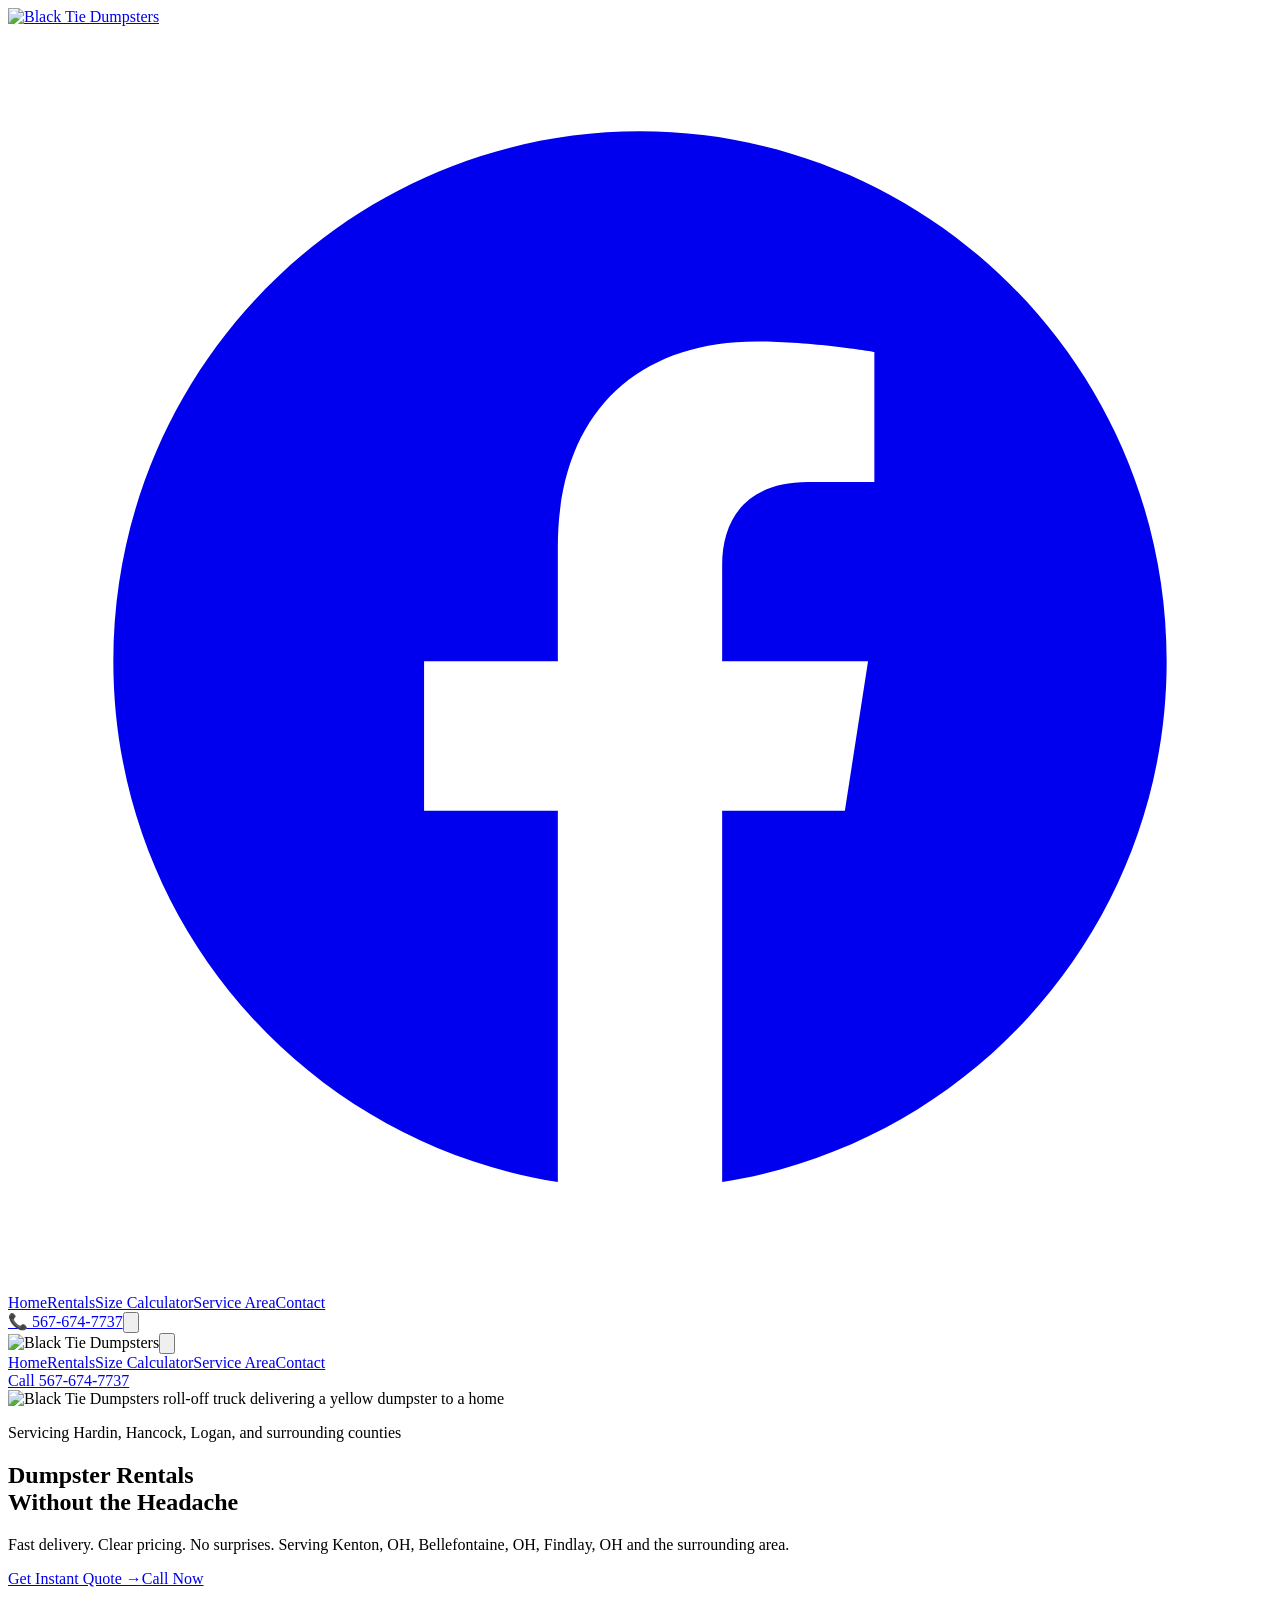
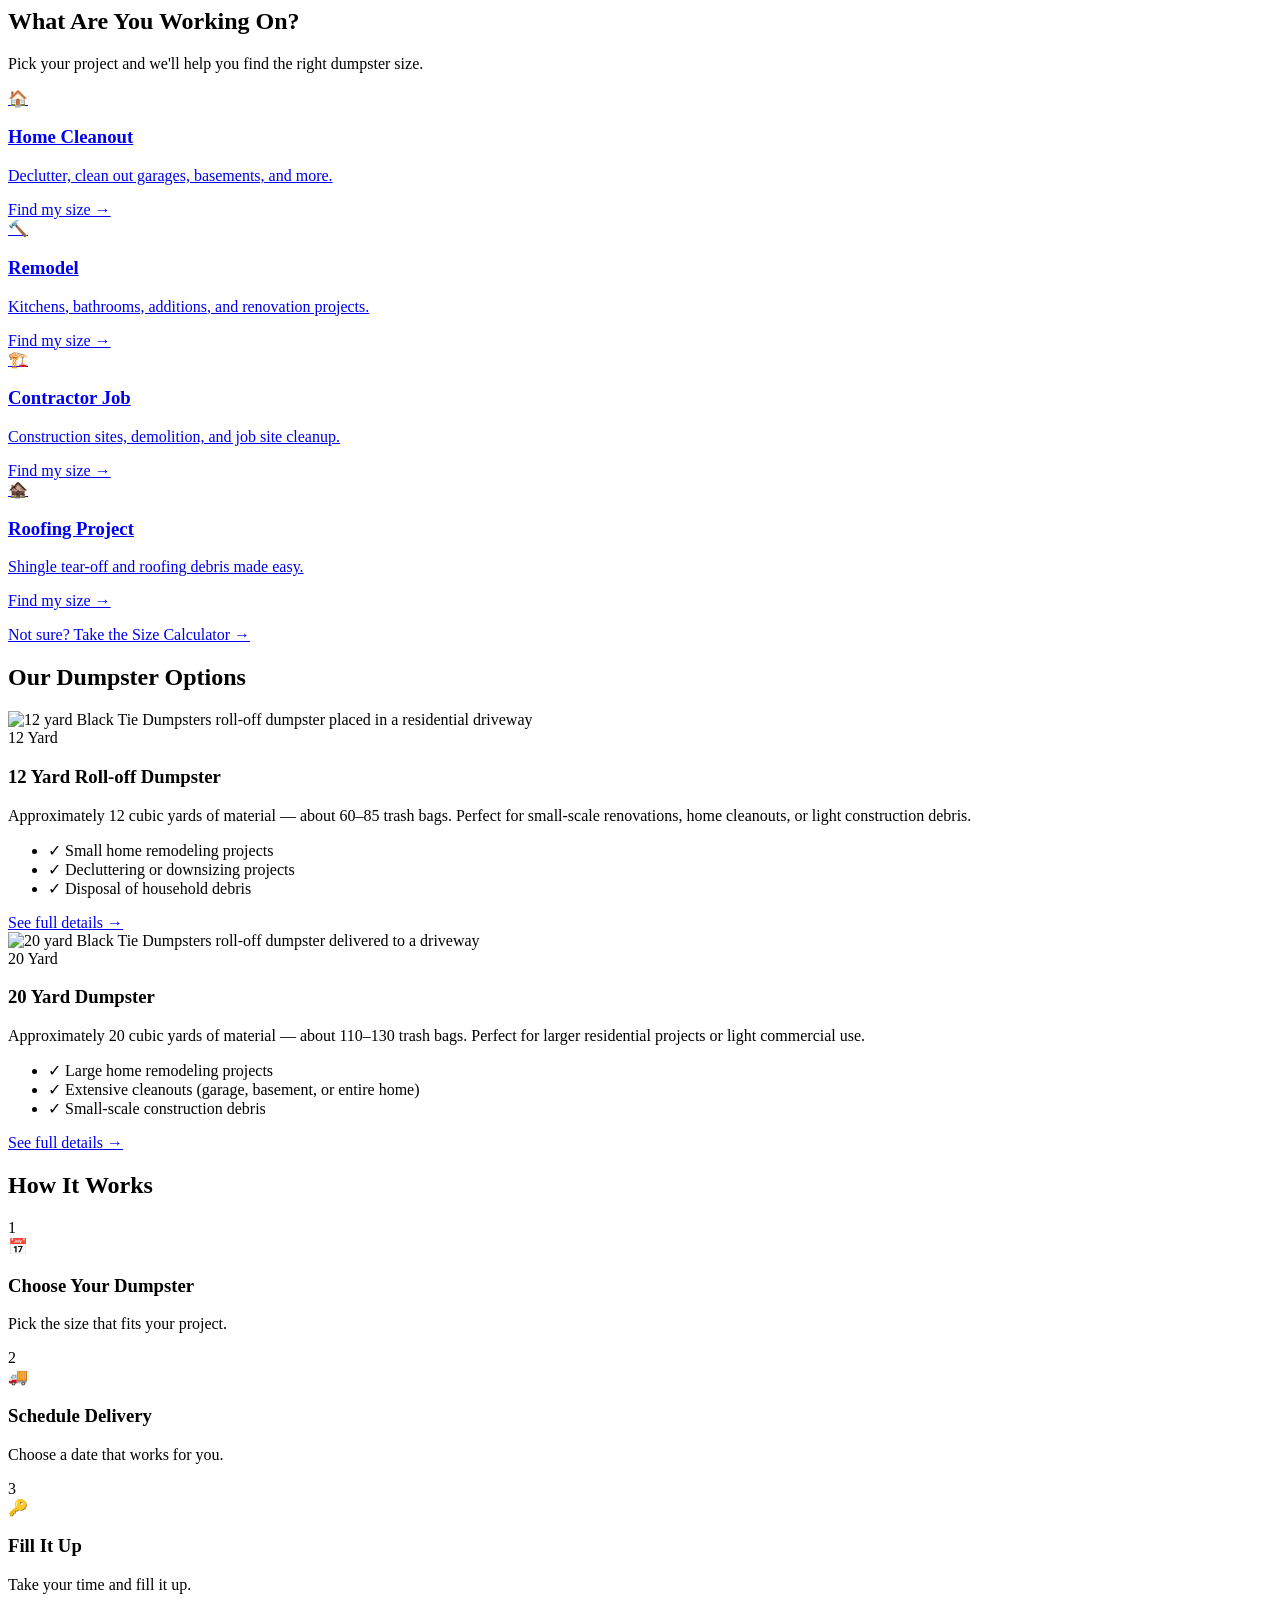
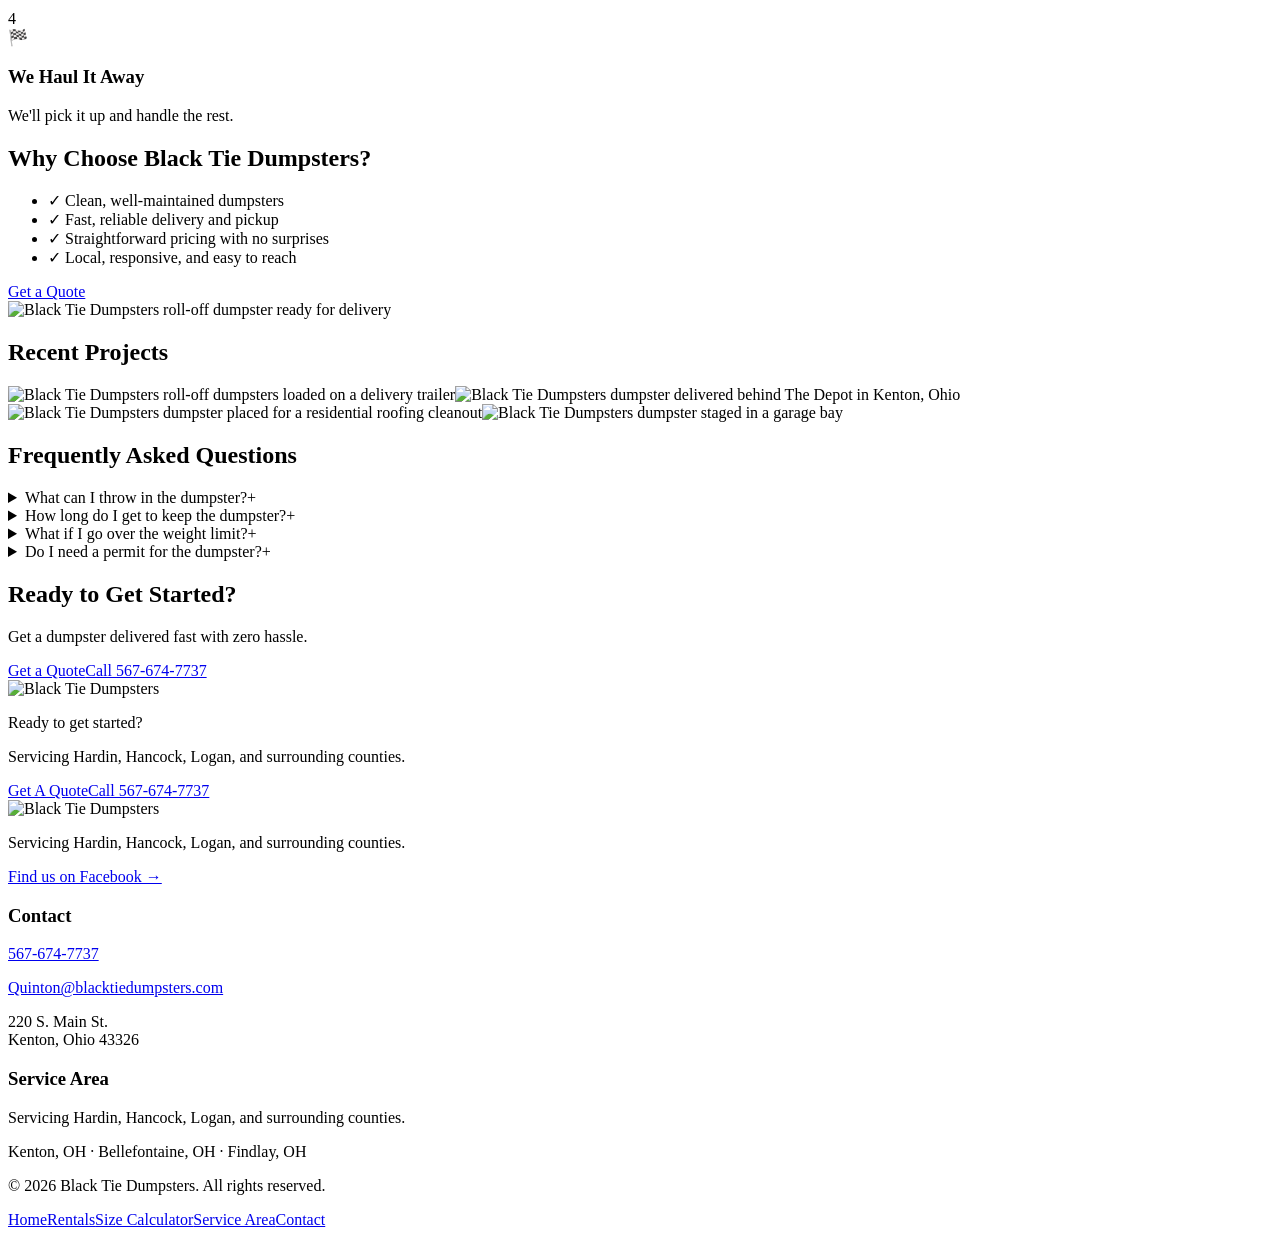
==== index.html @ 0e11da2d "Preview build (2026-09-09T17:57:33Z)" ====
<!DOCTYPE html><html lang="en"><head><meta charset="utf-8"><link rel="icon" type="image/svg+xml" href="/black-tie-dumpster-preview/favicon.svg"><meta name="viewport" content="width=device-width, initial-scale=1"><meta name="generator" content="Astro v7.3.2"><meta name="description" content="Black Tie Dumpsters — dumpster rentals in Kenton, OH, Bellefontaine, OH, Findlay, OH. Servicing Hardin, Hancock, Logan, and surrounding counties."><meta name="robots" content="noindex, nofollow"><title>Home | Black Tie Dumpsters</title><link rel="stylesheet" href="/black-tie-dumpster-preview/_astro/Layout.aF2X_tpZ.css"></head><body class="flex min-h-screen flex-col"><header class="sticky top-0 z-50 bg-ink-900 text-white"><div class="max-w-6xl mx-auto flex items-center justify-between gap-4 px-4 py-4"><div class="flex items-center gap-3"><a href="/black-tie-dumpster-preview/" class="flex items-center"><span class="bg-white rounded-md px-3 py-2 inline-flex items-center"><img src="/black-tie-dumpster-preview/logo-wordmark.png" alt="Black Tie Dumpsters" class="h-7 sm:h-8 w-auto"></span></a><a href="https://www.facebook.com/profile.php?id=61571526072209" target="_blank" rel="noopener noreferrer" aria-label="Black Tie Dumpsters on Facebook" class="text-white/70 hover:text-white transition-colors"><svg xmlns="http://www.w3.org/2000/svg" viewBox="0 0 24 24" fill="currentColor" class="w-6 h-6"><path d="M22 12.06C22 6.51 17.52 2 12 2S2 6.51 2 12.06C2 17.06 5.66 21.2 10.44 21.95V14.9H7.9v-2.84h2.54v-2.17c0-2.52 1.49-3.9 3.77-3.9 1.09 0 2.24.2 2.24.2v2.47h-1.26c-1.24 0-1.63.78-1.63 1.57v1.83h2.77l-.44 2.84h-2.33v7.05C18.34 21.2 22 17.06 22 12.06Z"></path></svg></a></div><nav class="hidden md:flex items-center gap-6 text-sm uppercase tracking-wider font-semibold"><a href="/black-tie-dumpster-preview/" class="hover:text-gold-500 transition-colors ">Home</a><a href="/black-tie-dumpster-preview/rentals" class="hover:text-gold-500 transition-colors ">Rentals</a><a href="/black-tie-dumpster-preview/calculator" class="hover:text-gold-500 transition-colors ">Size Calculator</a><a href="/black-tie-dumpster-preview/service-area" class="hover:text-gold-500 transition-colors ">Service Area</a><a href="/black-tie-dumpster-preview/contact" class="hover:text-gold-500 transition-colors ">Contact</a></nav><div class="flex items-center gap-2"><a href="tel:+15676747737" class="bg-gold-500 text-ink-900 font-semibold px-3 sm:px-4 py-2 text-sm whitespace-nowrap hover:bg-gold-400 transition-colors">📞 567-674-7737</a><button type="button" id="nav-toggle" aria-expanded="false" aria-controls="mobile-nav" aria-label="Open menu" class="md:hidden flex items-center justify-center w-10 h-10 -mr-1 text-white"><svg id="icon-open" class="w-6 h-6" viewBox="0 0 24 24" fill="none" stroke="currentColor" stroke-width="2"><path stroke-linecap="round" stroke-linejoin="round" d="M4 6h16M4 12h16M4 18h16"></path></svg><svg id="icon-close" class="w-6 h-6 hidden" viewBox="0 0 24 24" fill="none" stroke="currentColor" stroke-width="2"><path stroke-linecap="round" stroke-linejoin="round" d="M6 18L18 6M6 6l12 12"></path></svg></button></div></div></header><div id="nav-backdrop" class="fixed inset-0 bg-black/60 z-40 opacity-0 pointer-events-none transition-opacity duration-300 md:hidden"></div><nav id="mobile-nav" aria-label="Mobile" class="fixed inset-y-0 right-0 z-50 w-72 max-w-[80%] bg-ink-900 text-white shadow-xl transform translate-x-full transition-transform duration-300 md:hidden flex flex-col"><div class="flex items-center justify-between px-4 py-4 border-b border-white/10"><span class="bg-white rounded-md px-3 py-2 inline-flex items-center"><img src="/black-tie-dumpster-preview/logo-wordmark.png" alt="Black Tie Dumpsters" class="h-6 w-auto"></span><button type="button" id="nav-close" aria-label="Close menu" class="flex items-center justify-center w-10 h-10 text-white"><svg class="w-6 h-6" viewBox="0 0 24 24" fill="none" stroke="currentColor" stroke-width="2"><path stroke-linecap="round" stroke-linejoin="round" d="M6 18L18 6M6 6l12 12"></path></svg></button></div><div class="flex flex-col px-2 py-4 gap-1 text-base font-semibold uppercase tracking-wider overflow-y-auto"><a href="/black-tie-dumpster-preview/" class="px-3 py-3 rounded-md transition-colors hover:bg-white/5">Home</a><a href="/black-tie-dumpster-preview/rentals" class="px-3 py-3 rounded-md transition-colors hover:bg-white/5">Rentals</a><a href="/black-tie-dumpster-preview/calculator" class="px-3 py-3 rounded-md transition-colors hover:bg-white/5">Size Calculator</a><a href="/black-tie-dumpster-preview/service-area" class="px-3 py-3 rounded-md transition-colors hover:bg-white/5">Service Area</a><a href="/black-tie-dumpster-preview/contact" class="px-3 py-3 rounded-md transition-colors hover:bg-white/5">Contact</a></div><div class="mt-auto px-4 py-4 border-t border-white/10"><a href="tel:+15676747737" class="block text-center bg-gold-500 text-ink-900 font-semibold uppercase tracking-wider px-4 py-3 text-sm hover:bg-gold-400 transition-colors">Call 567-674-7737</a></div></nav><script type="module">var e=document.getElementById(`nav-toggle`),t=document.getElementById(`nav-close`),n=document.getElementById(`mobile-nav`),r=document.getElementById(`nav-backdrop`),i=document.getElementById(`icon-open`),a=document.getElementById(`icon-close`);function o(){n?.classList.remove(`translate-x-full`),r?.classList.remove(`opacity-0`,`pointer-events-none`),i?.classList.add(`hidden`),a?.classList.remove(`hidden`),e?.setAttribute(`aria-expanded`,`true`),document.body.style.overflow=`hidden`}function s(){n?.classList.add(`translate-x-full`),r?.classList.add(`opacity-0`,`pointer-events-none`),i?.classList.remove(`hidden`),a?.classList.add(`hidden`),e?.setAttribute(`aria-expanded`,`false`),document.body.style.overflow=``}e?.addEventListener(`click`,()=>{e.getAttribute(`aria-expanded`)===`true`?s():o()}),t?.addEventListener(`click`,s),r?.addEventListener(`click`,s),document.addEventListener(`keydown`,e=>{e.key===`Escape`&&s()}),n?.querySelectorAll(`a`).forEach(e=>e.addEventListener(`click`,s)),window.matchMedia(`(min-width: 768px)`).addEventListener(`change`,e=>{e.matches&&s()});</script><main class="flex-1"><section class="relative bg-ink-900 text-white overflow-hidden"><img src="/black-tie-dumpster-preview/dumpster-hero.jpg" alt="Black Tie Dumpsters roll-off truck delivering a yellow dumpster to a home" class="absolute inset-0 w-full h-full object-cover opacity-45"><div class="absolute inset-0 bg-gradient-to-r from-ink-900 via-ink-900/85 to-ink-900/40"></div><div class="relative max-w-6xl mx-auto px-4 py-20 sm:py-28"><p class="uppercase tracking-[0.2em] text-gold-500 font-semibold text-sm mb-4">Servicing Hardin, Hancock, Logan, and surrounding counties</p><h1 class="font-display text-4xl sm:text-6xl leading-[1.05] mb-6">Dumpster Rentals<br><span class="text-gold-500">Without the Headache</span></h1><p class="text-white/70 text-lg max-w-xl mb-8">Fast delivery. Clear pricing. No surprises. Serving Kenton, OH, Bellefontaine, OH, Findlay, OH and the surrounding area.</p><div class="flex flex-wrap gap-4"><a href="https://embed.survcart.com?type=landing&amp;co=dDFUeflP5xhlNVVZtDTW&amp;wsid=Pzoj8yJT2kIO2tpvgXpI&amp;sel=2LTOeO2OPk4AlnI8GfVG" class="bg-gold-500 text-ink-900 font-semibold uppercase tracking-wider px-8 py-4 text-sm hover:bg-gold-400 transition-colors">Get Instant Quote →</a><a href="tel:+15676747737" class="border-2 border-white text-white font-semibold uppercase tracking-wider px-8 py-4 text-sm hover:bg-white hover:text-ink-900 transition-colors">Call Now</a></div></div></section><section class="py-20"><div class="max-w-6xl mx-auto px-4"><h2 class="font-display text-3xl text-center mb-2">What Are You Working On?</h2><p class="text-center text-sm text-ink-900/60 mb-2">Pick your project and we'll help you find the right dumpster size.</p><div class="w-12 h-1 bg-gold-500 mx-auto mb-12"></div><div class="grid sm:grid-cols-2 lg:grid-cols-4 gap-6"><a href="/black-tie-dumpster-preview/calculator?project=cleanout" class="block border border-black/10 p-6 hover:border-gold-500 transition-colors"><div class="text-3xl mb-3">🏠</div><h3 class="font-display text-lg mb-1">Home Cleanout</h3><p class="text-ink-900/70 text-sm mb-3">Declutter, clean out garages, basements, and more.</p><span class="text-xs font-semibold uppercase tracking-wider text-gold-600">Find my size →</span></a><a href="/black-tie-dumpster-preview/calculator?project=remodel" class="block border border-black/10 p-6 hover:border-gold-500 transition-colors"><div class="text-3xl mb-3">🔨</div><h3 class="font-display text-lg mb-1">Remodel</h3><p class="text-ink-900/70 text-sm mb-3">Kitchens, bathrooms, additions, and renovation projects.</p><span class="text-xs font-semibold uppercase tracking-wider text-gold-600">Find my size →</span></a><a href="/black-tie-dumpster-preview/calculator?project=contractor" class="block border border-black/10 p-6 hover:border-gold-500 transition-colors"><div class="text-3xl mb-3">🏗️</div><h3 class="font-display text-lg mb-1">Contractor Job</h3><p class="text-ink-900/70 text-sm mb-3">Construction sites, demolition, and job site cleanup.</p><span class="text-xs font-semibold uppercase tracking-wider text-gold-600">Find my size →</span></a><a href="/black-tie-dumpster-preview/calculator?project=roofing" class="block border border-black/10 p-6 hover:border-gold-500 transition-colors"><div class="text-3xl mb-3">🏚️</div><h3 class="font-display text-lg mb-1">Roofing Project</h3><p class="text-ink-900/70 text-sm mb-3">Shingle tear-off and roofing debris made easy.</p><span class="text-xs font-semibold uppercase tracking-wider text-gold-600">Find my size →</span></a></div><p class="text-center mt-8"><a href="/black-tie-dumpster-preview/calculator" class="text-sm font-semibold uppercase tracking-wider hover:text-gold-600">Not sure? Take the Size Calculator →</a></p></div></section><section id="options" class="py-20 bg-cream-50"><div class="max-w-6xl mx-auto px-4"><h2 class="font-display text-3xl text-center mb-2">Our Dumpster Options</h2><div class="w-12 h-1 bg-gold-500 mx-auto mb-12"></div><div class="grid sm:grid-cols-2 gap-8"><div class="bg-white border border-black/10"><div class="relative"><img src="/black-tie-dumpster-preview/small-dumpster-01.jpg" alt="12 yard Black Tie Dumpsters roll-off dumpster placed in a residential driveway" class="w-full h-56 object-cover"><div class="absolute top-0 left-0 bg-ink-900 text-gold-500 font-display text-2xl px-6 py-3">12 Yard</div></div><div class="p-6"><h3 class="font-display text-xl mb-3">12 Yard Roll-off Dumpster</h3><p class="text-sm text-ink-900/70 mb-4">Approximately 12 cubic yards of material — about 60–85 trash bags. Perfect for small-scale renovations, home cleanouts, or light construction debris.</p><ul class="text-sm space-y-1 mb-6"><li class="flex gap-2"><span class="text-gold-600">✓</span> Small home remodeling projects</li><li class="flex gap-2"><span class="text-gold-600">✓</span> Decluttering or downsizing projects</li><li class="flex gap-2"><span class="text-gold-600">✓</span> Disposal of household debris</li></ul><a href="/black-tie-dumpster-preview/rentals" class="text-sm font-semibold uppercase tracking-wider hover:text-gold-600">See full details →</a></div></div><div class="bg-white border border-black/10"><div class="relative"><img src="/black-tie-dumpster-preview/dumpster-03.jpg" alt="20 yard Black Tie Dumpsters roll-off dumpster delivered to a driveway" class="w-full h-56 object-cover"><div class="absolute top-0 left-0 bg-ink-900 text-gold-500 font-display text-2xl px-6 py-3">20 Yard</div></div><div class="p-6"><h3 class="font-display text-xl mb-3">20 Yard Dumpster</h3><p class="text-sm text-ink-900/70 mb-4">Approximately 20 cubic yards of material — about 110–130 trash bags. Perfect for larger residential projects or light commercial use.</p><ul class="text-sm space-y-1 mb-6"><li class="flex gap-2"><span class="text-gold-600">✓</span> Large home remodeling projects</li><li class="flex gap-2"><span class="text-gold-600">✓</span> Extensive cleanouts (garage, basement, or entire home)</li><li class="flex gap-2"><span class="text-gold-600">✓</span> Small-scale construction debris</li></ul><a href="/black-tie-dumpster-preview/rentals" class="text-sm font-semibold uppercase tracking-wider hover:text-gold-600">See full details →</a></div></div></div></div></section><section class="py-20"><div class="max-w-6xl mx-auto px-4"><h2 class="font-display text-3xl text-center mb-2">How It Works</h2><div class="w-12 h-1 bg-gold-500 mx-auto mb-12"></div><div class="grid sm:grid-cols-2 lg:grid-cols-4 gap-8"><div class="text-center"><div class="w-12 h-12 mx-auto rounded-full bg-gold-500 text-ink-900 font-display flex items-center justify-center mb-3">1</div><div class="text-2xl mb-2">📅</div><h3 class="font-display text-base mb-1">Choose Your Dumpster</h3><p class="text-sm text-ink-900/70">Pick the size that fits your project.</p></div><div class="text-center"><div class="w-12 h-12 mx-auto rounded-full bg-gold-500 text-ink-900 font-display flex items-center justify-center mb-3">2</div><div class="text-2xl mb-2">🚚</div><h3 class="font-display text-base mb-1">Schedule Delivery</h3><p class="text-sm text-ink-900/70">Choose a date that works for you.</p></div><div class="text-center"><div class="w-12 h-12 mx-auto rounded-full bg-gold-500 text-ink-900 font-display flex items-center justify-center mb-3">3</div><div class="text-2xl mb-2">🔑</div><h3 class="font-display text-base mb-1">Fill It Up</h3><p class="text-sm text-ink-900/70">Take your time and fill it up.</p></div><div class="text-center"><div class="w-12 h-12 mx-auto rounded-full bg-gold-500 text-ink-900 font-display flex items-center justify-center mb-3">4</div><div class="text-2xl mb-2">🏁</div><h3 class="font-display text-base mb-1">We Haul It Away</h3><p class="text-sm text-ink-900/70">We&#39;ll pick it up and handle the rest.</p></div></div></div></section><section class="bg-ink-900 text-white py-20"><div class="max-w-6xl mx-auto px-4 grid md:grid-cols-2 gap-10 items-center"><div><h2 class="font-display text-3xl mb-6">Why Choose Black Tie Dumpsters?</h2><ul class="space-y-3 mb-8"><li class="flex gap-3 text-white/85"><span class="text-gold-500 font-bold">✓</span> Clean, well-maintained dumpsters</li><li class="flex gap-3 text-white/85"><span class="text-gold-500 font-bold">✓</span> Fast, reliable delivery and pickup</li><li class="flex gap-3 text-white/85"><span class="text-gold-500 font-bold">✓</span> Straightforward pricing with no surprises</li><li class="flex gap-3 text-white/85"><span class="text-gold-500 font-bold">✓</span> Local, responsive, and easy to reach</li></ul><a href="https://embed.survcart.com?type=landing&amp;co=dDFUeflP5xhlNVVZtDTW&amp;wsid=Pzoj8yJT2kIO2tpvgXpI&amp;sel=2LTOeO2OPk4AlnI8GfVG" class="inline-block bg-gold-500 text-ink-900 font-semibold uppercase tracking-wider px-8 py-4 text-sm hover:bg-gold-400 transition-colors">Get a Quote</a></div><img src="/black-tie-dumpster-preview/dumpster-04.jpg" alt="Black Tie Dumpsters roll-off dumpster ready for delivery" class="w-full h-80 object-cover"></div></section><section class="py-20"><div class="max-w-6xl mx-auto px-4"><h2 class="font-display text-3xl text-center mb-2">Recent Projects</h2><div class="w-12 h-1 bg-gold-500 mx-auto mb-12"></div><div class="grid sm:grid-cols-2 lg:grid-cols-4 gap-4"><img src="/black-tie-dumpster-preview/4-dumpsters-on-trailer.jpg" alt="Black Tie Dumpsters roll-off dumpsters loaded on a delivery trailer" class="w-full h-48 object-cover" loading="lazy"><img src="/black-tie-dumpster-preview/dumpster-05.jpg" alt="Black Tie Dumpsters dumpster delivered behind The Depot in Kenton, Ohio" class="w-full h-48 object-cover" loading="lazy"><img src="/black-tie-dumpster-preview/small-dumpster.jpg" alt="Black Tie Dumpsters dumpster placed for a residential roofing cleanout" class="w-full h-48 object-cover" loading="lazy"><img src="/black-tie-dumpster-preview/dumpster-04.jpg" alt="Black Tie Dumpsters dumpster staged in a garage bay" class="w-full h-48 object-cover" loading="lazy"></div></div></section><section class="py-20 bg-cream-50"><div class="max-w-6xl mx-auto px-4"><h2 class="font-display text-3xl text-center mb-2">Frequently Asked Questions</h2><div class="w-12 h-1 bg-gold-500 mx-auto mb-12"></div><div class="max-w-2xl mx-auto space-y-4"><details class="bg-white border border-black/10 p-5 group"><summary class="font-semibold cursor-pointer list-none flex justify-between items-center gap-4">What can I throw in the dumpster?<span class="text-gold-600 group-open:rotate-45 transition-transform">+</span></summary><p class="text-sm text-ink-900/70 mt-3">Most household and construction debris is fine — furniture, appliances, yard waste, shingles, drywall, and general junk. Hazardous materials like paint, tires, batteries, and chemicals are not accepted.</p></details><details class="bg-white border border-black/10 p-5 group"><summary class="font-semibold cursor-pointer list-none flex justify-between items-center gap-4">How long do I get to keep the dumpster?<span class="text-gold-600 group-open:rotate-45 transition-transform">+</span></summary><p class="text-sm text-ink-900/70 mt-3">Standard rentals include a 7 day rental period. Need more time? Extended rental periods are available — just give us a call.</p></details><details class="bg-white border border-black/10 p-5 group"><summary class="font-semibold cursor-pointer list-none flex justify-between items-center gap-4">What if I go over the weight limit?<span class="text-gold-600 group-open:rotate-45 transition-transform">+</span></summary><p class="text-sm text-ink-900/70 mt-3">Overage is charged per ton above the included weight (2 tons for the 12 yard, 3 tons for the 20 yard). We&#39;ll let you know before pickup if your load looks like it&#39;s over.</p></details><details class="bg-white border border-black/10 p-5 group"><summary class="font-semibold cursor-pointer list-none flex justify-between items-center gap-4">Do I need a permit for the dumpster?<span class="text-gold-600 group-open:rotate-45 transition-transform">+</span></summary><p class="text-sm text-ink-900/70 mt-3">If the dumpster is placed entirely on your private property (driveway), no permit is needed. If it needs to go on a public street or sidewalk, a permit may be required — we can help you figure that out.</p></details></div></div></section><section class="py-20 text-center"><div class="max-w-2xl mx-auto px-4"><h2 class="font-display text-3xl mb-3">Ready to Get Started?</h2><p class="text-ink-900/70 mb-8">Get a dumpster delivered fast with zero hassle.</p><div class="flex flex-wrap justify-center gap-4"><a href="https://embed.survcart.com?type=landing&amp;co=dDFUeflP5xhlNVVZtDTW&amp;wsid=Pzoj8yJT2kIO2tpvgXpI&amp;sel=2LTOeO2OPk4AlnI8GfVG" class="bg-gold-500 text-ink-900 font-semibold uppercase tracking-wider px-8 py-4 text-sm hover:bg-gold-400 transition-colors">Get a Quote</a><a href="tel:+15676747737" class="border-2 border-ink-900 text-ink-900 font-semibold uppercase tracking-wider px-8 py-4 text-sm hover:bg-ink-900 hover:text-white transition-colors">Call 567-674-7737</a></div></div></section></main><footer><div class="bg-gold-500 text-ink-900 py-10"><div class="max-w-6xl mx-auto px-4 flex flex-col sm:flex-row items-center justify-between gap-6 text-center sm:text-left"><div class="flex items-center gap-5"><img src="/black-tie-dumpster-preview/logo-mark.png" alt="Black Tie Dumpsters" class="h-16 w-16 hidden sm:block"><div><p class="font-display text-2xl sm:text-3xl">Ready to get started?</p><p class="text-ink-900/70 text-sm mt-1">Servicing Hardin, Hancock, Logan, and surrounding counties.</p></div></div><div class="flex flex-wrap justify-center gap-4"><a href="https://embed.survcart.com?type=landing&amp;co=dDFUeflP5xhlNVVZtDTW&amp;wsid=Pzoj8yJT2kIO2tpvgXpI&amp;sel=2LTOeO2OPk4AlnI8GfVG" class="bg-ink-900 text-white uppercase tracking-wider px-6 py-3 text-sm font-semibold hover:bg-ink-800 transition-colors">Get A Quote</a><a href="tel:+15676747737" class="border border-ink-900 uppercase tracking-wider px-6 py-3 text-sm font-semibold hover:bg-ink-900/10 transition-colors">Call 567-674-7737</a></div></div></div><div class="bg-ink-900 text-white"><div class="max-w-6xl mx-auto px-4 py-12 grid gap-10 sm:grid-cols-2 lg:grid-cols-4 text-sm"><div class="lg:col-span-2"><span class="bg-white rounded-md px-3 py-2 inline-flex items-center mb-3"><img src="/black-tie-dumpster-preview/logo-wordmark.png" alt="Black Tie Dumpsters" class="h-7 w-auto"></span><p class="text-white/70 max-w-xs">Servicing Hardin, Hancock, Logan, and surrounding counties.</p><a href="https://www.facebook.com/profile.php?id=61571526072209" target="_blank" rel="noopener noreferrer" class="inline-block mt-4 text-gold-500 hover:underline">Find us on Facebook →</a></div><div><h3 class="uppercase tracking-wider text-gold-500 mb-3 text-xs">Contact</h3><p><a href="tel:+15676747737" class="hover:underline">567-674-7737</a></p><p class="mt-1"><a href="mailto:Quinton@blacktiedumpsters.com" class="hover:underline">Quinton@blacktiedumpsters.com</a></p><p class="mt-1 text-white/70">220 S. Main St.<br>Kenton, Ohio 43326</p></div><div><h3 class="uppercase tracking-wider text-gold-500 mb-3 text-xs">Service Area</h3><p class="text-white/80">Servicing Hardin, Hancock, Logan, and surrounding counties.</p><p class="mt-1 text-white/70">Kenton, OH · Bellefontaine, OH · Findlay, OH</p></div></div><div class="border-t border-white/10"><div class="max-w-6xl mx-auto px-4 py-4 flex flex-col sm:flex-row items-center justify-between gap-3 text-xs text-white/50"><p>&copy; 2026 Black Tie Dumpsters. All rights reserved.</p><nav class="flex flex-wrap justify-center gap-x-4 gap-y-1"><a href="/black-tie-dumpster-preview/" class="hover:text-white transition-colors">Home</a><a href="/black-tie-dumpster-preview/rentals" class="hover:text-white transition-colors">Rentals</a><a href="/black-tie-dumpster-preview/calculator" class="hover:text-white transition-colors">Size Calculator</a><a href="/black-tie-dumpster-preview/service-area" class="hover:text-white transition-colors">Service Area</a><a href="/black-tie-dumpster-preview/contact" class="hover:text-white transition-colors">Contact</a></nav></div></div></div></footer></body></html>
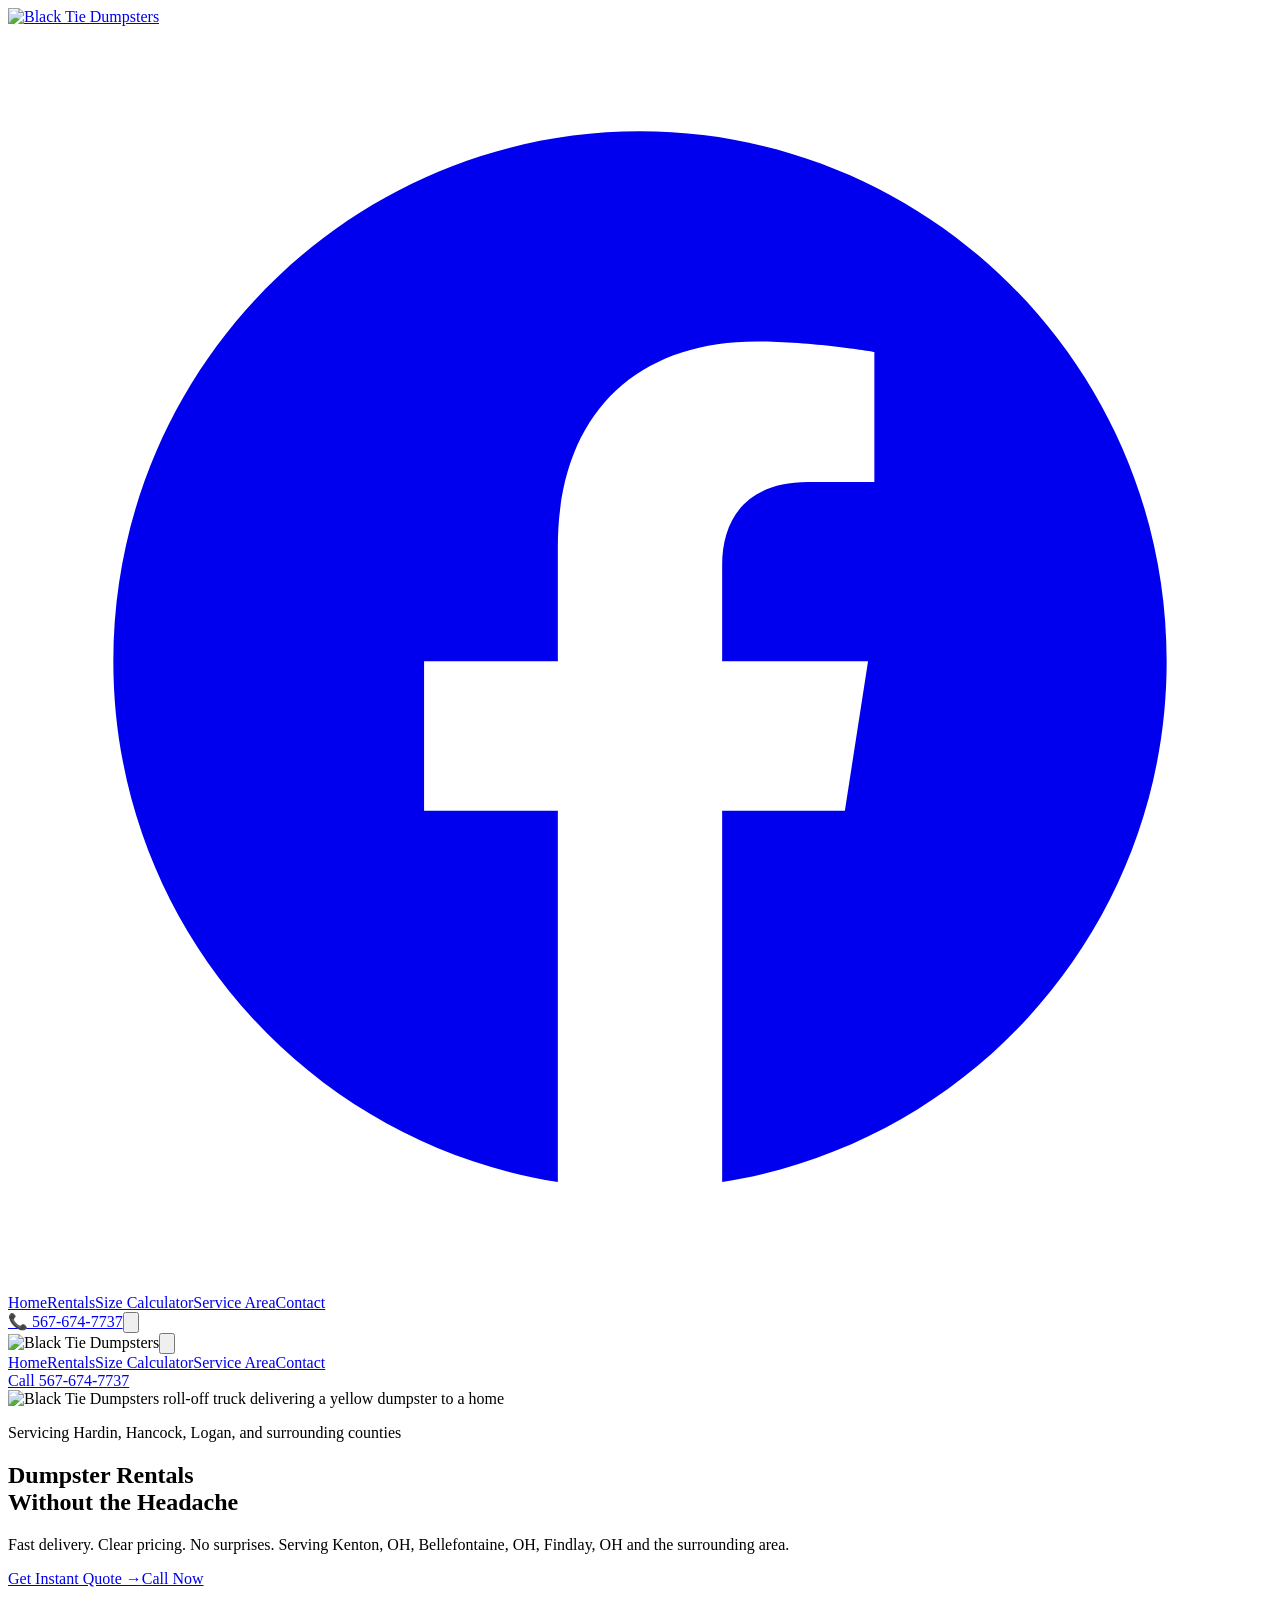
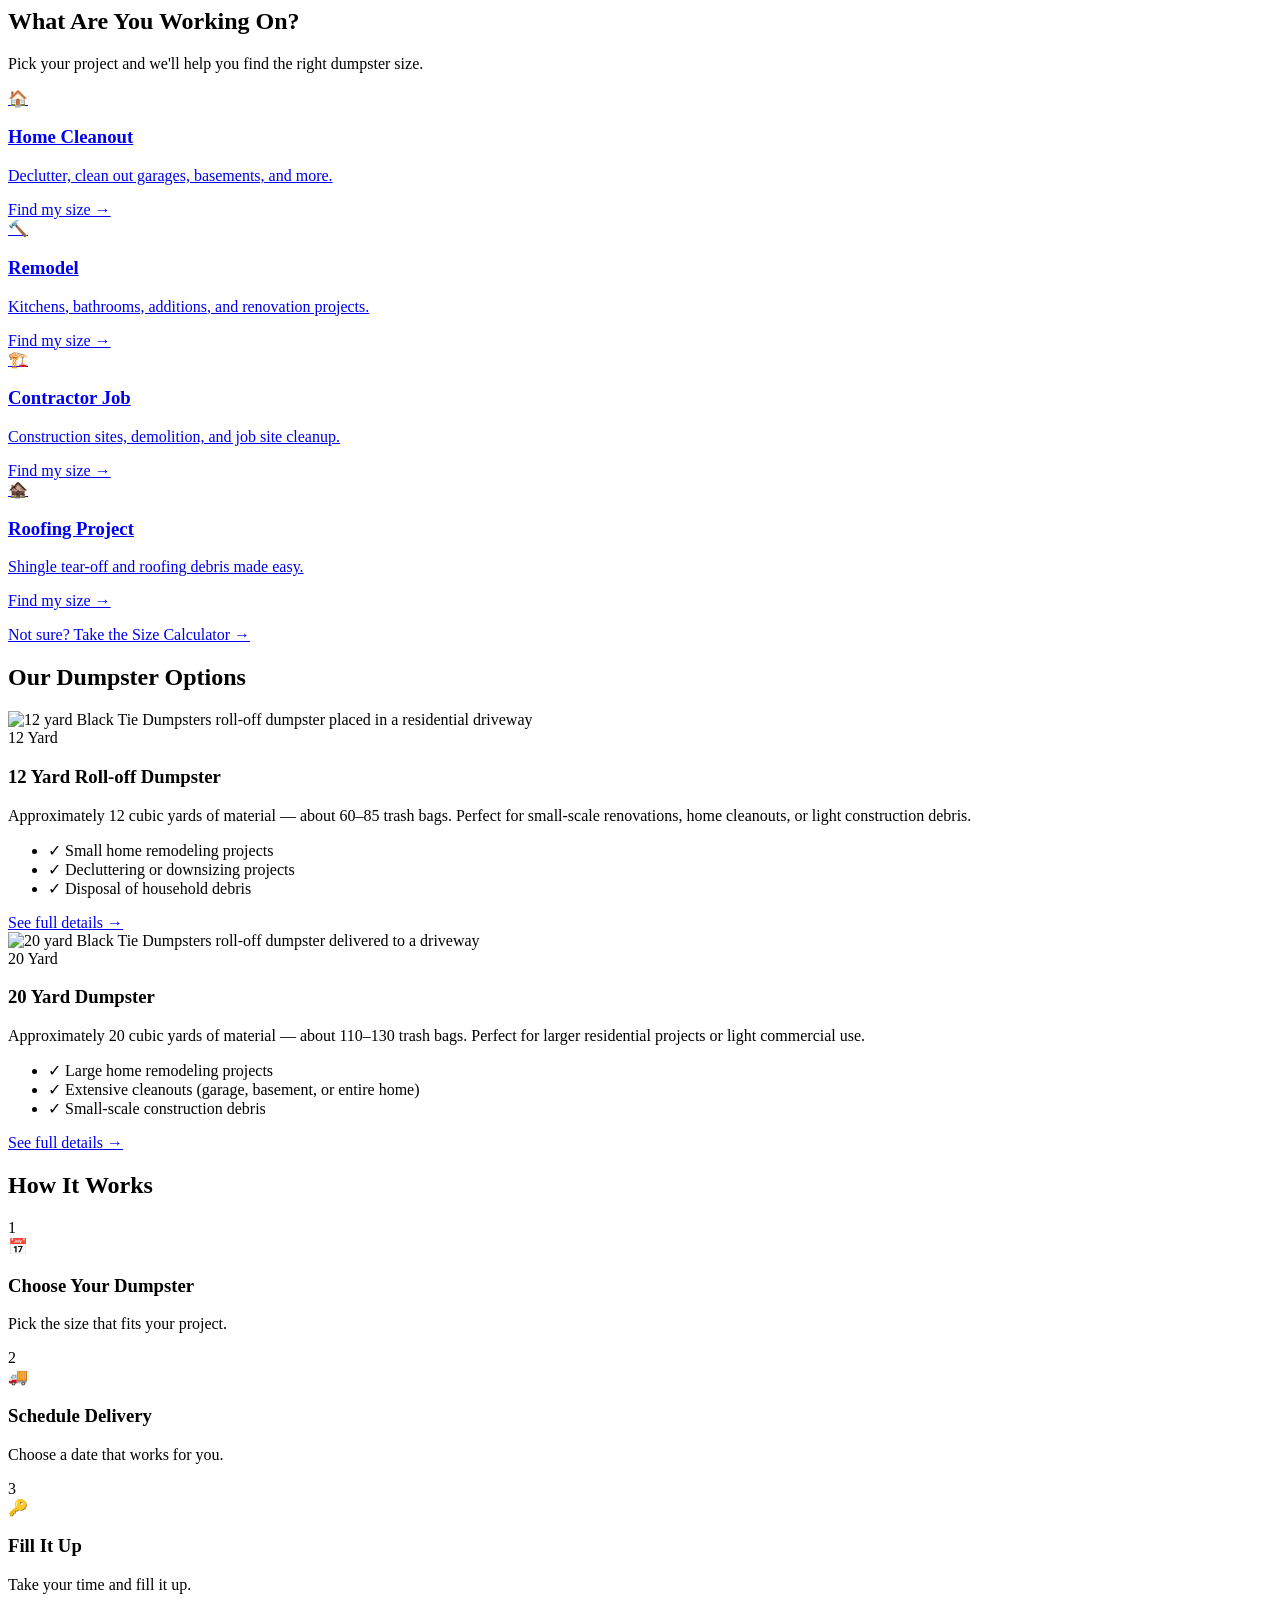
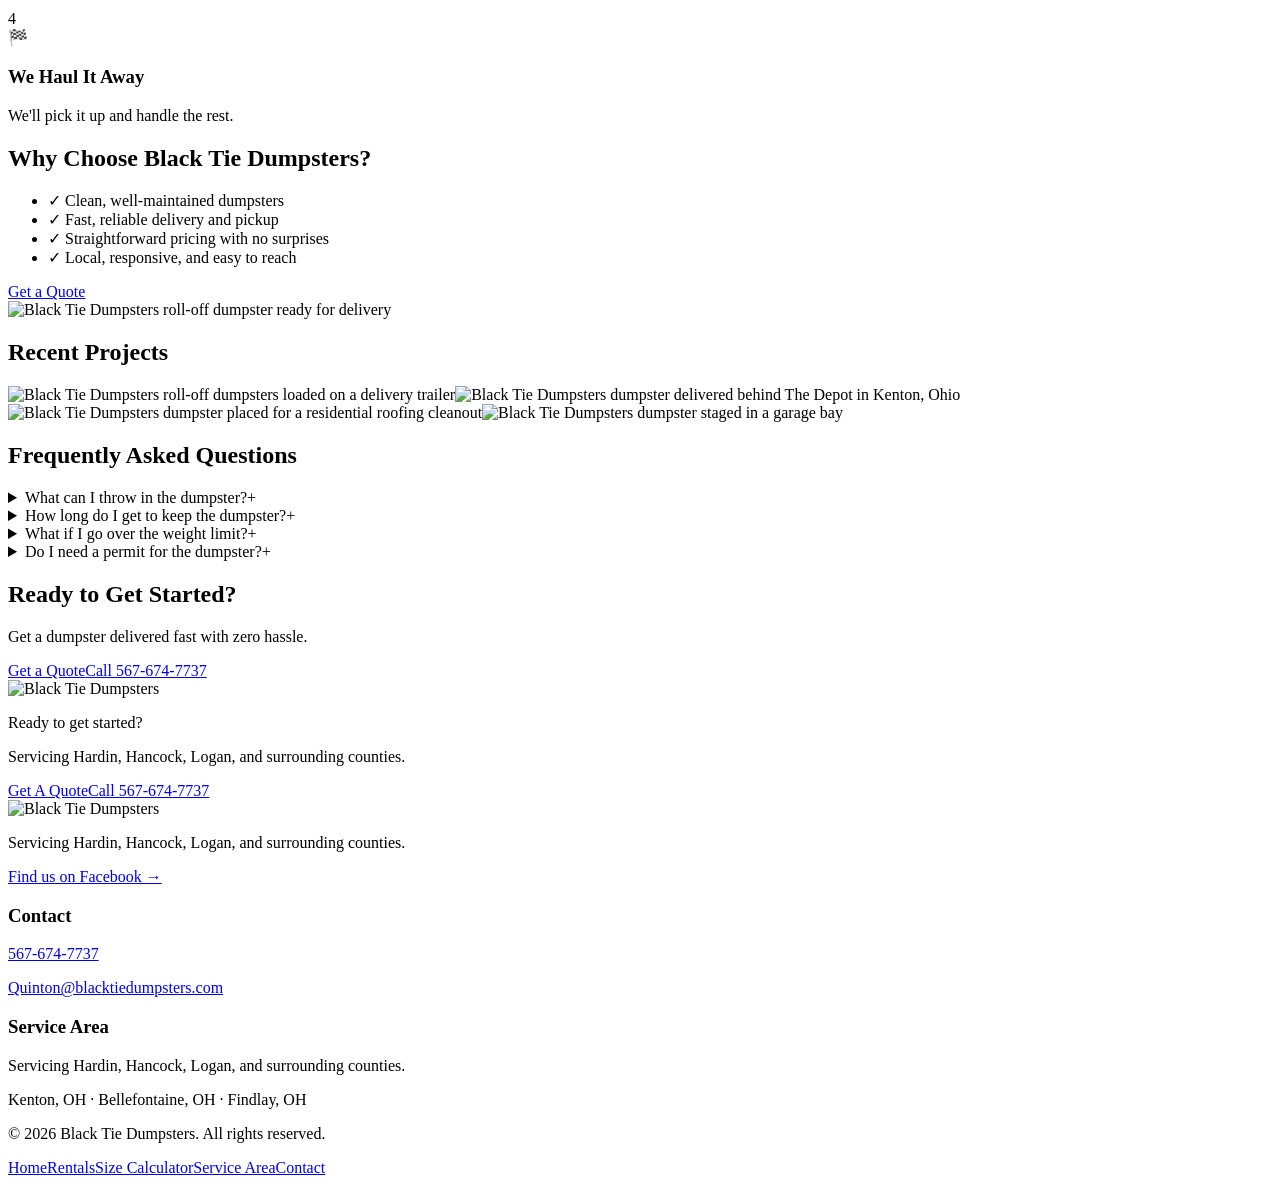
==== commit c217ffee: "Preview build (2026-09-29T15:52:54Z)" ====
--- a/index.html
+++ b/index.html
@@ -1 +1 @@
-<!DOCTYPE html><html lang="en"><head><meta charset="utf-8"><link rel="icon" type="image/svg+xml" href="/black-tie-dumpster-preview/favicon.svg"><meta name="viewport" content="width=device-width, initial-scale=1"><meta name="generator" content="Astro v7.3.2"><meta name="description" content="Black Tie Dumpsters — dumpster rentals in Kenton, OH, Bellefontaine, OH, Findlay, OH. Servicing Hardin, Hancock, Logan, and surrounding counties."><meta name="robots" content="noindex, nofollow"><title>Home | Black Tie Dumpsters</title><link rel="stylesheet" href="/black-tie-dumpster-preview/_astro/Layout.aF2X_tpZ.css"></head><body class="flex min-h-screen flex-col"><header class="sticky top-0 z-50 bg-ink-900 text-white"><div class="max-w-6xl mx-auto flex items-center justify-between gap-4 px-4 py-4"><div class="flex items-center gap-3"><a href="/black-tie-dumpster-preview/" class="flex items-center"><span class="bg-white rounded-md px-3 py-2 inline-flex items-center"><img src="/black-tie-dumpster-preview/logo-wordmark.png" alt="Black Tie Dumpsters" class="h-7 sm:h-8 w-auto"></span></a><a href="https://www.facebook.com/profile.php?id=61571526072209" target="_blank" rel="noopener noreferrer" aria-label="Black Tie Dumpsters on Facebook" class="text-white/70 hover:text-white transition-colors"><svg xmlns="http://www.w3.org/2000/svg" viewBox="0 0 24 24" fill="currentColor" class="w-6 h-6"><path d="M22 12.06C22 6.51 17.52 2 12 2S2 6.51 2 12.06C2 17.06 5.66 21.2 10.44 21.95V14.9H7.9v-2.84h2.54v-2.17c0-2.52 1.49-3.9 3.77-3.9 1.09 0 2.24.2 2.24.2v2.47h-1.26c-1.24 0-1.63.78-1.63 1.57v1.83h2.77l-.44 2.84h-2.33v7.05C18.34 21.2 22 17.06 22 12.06Z"></path></svg></a></div><nav class="hidden md:flex items-center gap-6 text-sm uppercase tracking-wider font-semibold"><a href="/black-tie-dumpster-preview/" class="hover:text-gold-500 transition-colors ">Home</a><a href="/black-tie-dumpster-preview/rentals" class="hover:text-gold-500 transition-colors ">Rentals</a><a href="/black-tie-dumpster-preview/calculator" class="hover:text-gold-500 transition-colors ">Size Calculator</a><a href="/black-tie-dumpster-preview/service-area" class="hover:text-gold-500 transition-colors ">Service Area</a><a href="/black-tie-dumpster-preview/contact" class="hover:text-gold-500 transition-colors ">Contact</a></nav><div class="flex items-center gap-2"><a href="tel:+15676747737" class="bg-gold-500 text-ink-900 font-semibold px-3 sm:px-4 py-2 text-sm whitespace-nowrap hover:bg-gold-400 transition-colors">📞 567-674-7737</a><button type="button" id="nav-toggle" aria-expanded="false" aria-controls="mobile-nav" aria-label="Open menu" class="md:hidden flex items-center justify-center w-10 h-10 -mr-1 text-white"><svg id="icon-open" class="w-6 h-6" viewBox="0 0 24 24" fill="none" stroke="currentColor" stroke-width="2"><path stroke-linecap="round" stroke-linejoin="round" d="M4 6h16M4 12h16M4 18h16"></path></svg><svg id="icon-close" class="w-6 h-6 hidden" viewBox="0 0 24 24" fill="none" stroke="currentColor" stroke-width="2"><path stroke-linecap="round" stroke-linejoin="round" d="M6 18L18 6M6 6l12 12"></path></svg></button></div></div></header><div id="nav-backdrop" class="fixed inset-0 bg-black/60 z-40 opacity-0 pointer-events-none transition-opacity duration-300 md:hidden"></div><nav id="mobile-nav" aria-label="Mobile" class="fixed inset-y-0 right-0 z-50 w-72 max-w-[80%] bg-ink-900 text-white shadow-xl transform translate-x-full transition-transform duration-300 md:hidden flex flex-col"><div class="flex items-center justify-between px-4 py-4 border-b border-white/10"><span class="bg-white rounded-md px-3 py-2 inline-flex items-center"><img src="/black-tie-dumpster-preview/logo-wordmark.png" alt="Black Tie Dumpsters" class="h-6 w-auto"></span><button type="button" id="nav-close" aria-label="Close menu" class="flex items-center justify-center w-10 h-10 text-white"><svg class="w-6 h-6" viewBox="0 0 24 24" fill="none" stroke="currentColor" stroke-width="2"><path stroke-linecap="round" stroke-linejoin="round" d="M6 18L18 6M6 6l12 12"></path></svg></button></div><div class="flex flex-col px-2 py-4 gap-1 text-base font-semibold uppercase tracking-wider overflow-y-auto"><a href="/black-tie-dumpster-preview/" class="px-3 py-3 rounded-md transition-colors hover:bg-white/5">Home</a><a href="/black-tie-dumpster-preview/rentals" class="px-3 py-3 rounded-md transition-colors hover:bg-white/5">Rentals</a><a href="/black-tie-dumpster-preview/calculator" class="px-3 py-3 rounded-md transition-colors hover:bg-white/5">Size Calculator</a><a href="/black-tie-dumpster-preview/service-area" class="px-3 py-3 rounded-md transition-colors hover:bg-white/5">Service Area</a><a href="/black-tie-dumpster-preview/contact" class="px-3 py-3 rounded-md transition-colors hover:bg-white/5">Contact</a></div><div class="mt-auto px-4 py-4 border-t border-white/10"><a href="tel:+15676747737" class="block text-center bg-gold-500 text-ink-900 font-semibold uppercase tracking-wider px-4 py-3 text-sm hover:bg-gold-400 transition-colors">Call 567-674-7737</a></div></nav><script type="module">var e=document.getElementById(`nav-toggle`),t=document.getElementById(`nav-close`),n=document.getElementById(`mobile-nav`),r=document.getElementById(`nav-backdrop`),i=document.getElementById(`icon-open`),a=document.getElementById(`icon-close`);function o(){n?.classList.remove(`translate-x-full`),r?.classList.remove(`opacity-0`,`pointer-events-none`),i?.classList.add(`hidden`),a?.classList.remove(`hidden`),e?.setAttribute(`aria-expanded`,`true`),document.body.style.overflow=`hidden`}function s(){n?.classList.add(`translate-x-full`),r?.classList.add(`opacity-0`,`pointer-events-none`),i?.classList.remove(`hidden`),a?.classList.add(`hidden`),e?.setAttribute(`aria-expanded`,`false`),document.body.style.overflow=``}e?.addEventListener(`click`,()=>{e.getAttribute(`aria-expanded`)===`true`?s():o()}),t?.addEventListener(`click`,s),r?.addEventListener(`click`,s),document.addEventListener(`keydown`,e=>{e.key===`Escape`&&s()}),n?.querySelectorAll(`a`).forEach(e=>e.addEventListener(`click`,s)),window.matchMedia(`(min-width: 768px)`).addEventListener(`change`,e=>{e.matches&&s()});</script><main class="flex-1"><section class="relative bg-ink-900 text-white overflow-hidden"><img src="/black-tie-dumpster-preview/dumpster-hero.jpg" alt="Black Tie Dumpsters roll-off truck delivering a yellow dumpster to a home" class="absolute inset-0 w-full h-full object-cover opacity-45"><div class="absolute inset-0 bg-gradient-to-r from-ink-900 via-ink-900/85 to-ink-900/40"></div><div class="relative max-w-6xl mx-auto px-4 py-20 sm:py-28"><p class="uppercase tracking-[0.2em] text-gold-500 font-semibold text-sm mb-4">Servicing Hardin, Hancock, Logan, and surrounding counties</p><h1 class="font-display text-4xl sm:text-6xl leading-[1.05] mb-6">Dumpster Rentals<br><span class="text-gold-500">Without the Headache</span></h1><p class="text-white/70 text-lg max-w-xl mb-8">Fast delivery. Clear pricing. No surprises. Serving Kenton, OH, Bellefontaine, OH, Findlay, OH and the surrounding area.</p><div class="flex flex-wrap gap-4"><a href="https://embed.survcart.com?type=landing&amp;co=dDFUeflP5xhlNVVZtDTW&amp;wsid=Pzoj8yJT2kIO2tpvgXpI&amp;sel=2LTOeO2OPk4AlnI8GfVG" class="bg-gold-500 text-ink-900 font-semibold uppercase tracking-wider px-8 py-4 text-sm hover:bg-gold-400 transition-colors">Get Instant Quote →</a><a href="tel:+15676747737" class="border-2 border-white text-white font-semibold uppercase tracking-wider px-8 py-4 text-sm hover:bg-white hover:text-ink-900 transition-colors">Call Now</a></div></div></section><section class="py-20"><div class="max-w-6xl mx-auto px-4"><h2 class="font-display text-3xl text-center mb-2">What Are You Working On?</h2><p class="text-center text-sm text-ink-900/60 mb-2">Pick your project and we'll help you find the right dumpster size.</p><div class="w-12 h-1 bg-gold-500 mx-auto mb-12"></div><div class="grid sm:grid-cols-2 lg:grid-cols-4 gap-6"><a href="/black-tie-dumpster-preview/calculator?project=cleanout" class="block border border-black/10 p-6 hover:border-gold-500 transition-colors"><div class="text-3xl mb-3">🏠</div><h3 class="font-display text-lg mb-1">Home Cleanout</h3><p class="text-ink-900/70 text-sm mb-3">Declutter, clean out garages, basements, and more.</p><span class="text-xs font-semibold uppercase tracking-wider text-gold-600">Find my size →</span></a><a href="/black-tie-dumpster-preview/calculator?project=remodel" class="block border border-black/10 p-6 hover:border-gold-500 transition-colors"><div class="text-3xl mb-3">🔨</div><h3 class="font-display text-lg mb-1">Remodel</h3><p class="text-ink-900/70 text-sm mb-3">Kitchens, bathrooms, additions, and renovation projects.</p><span class="text-xs font-semibold uppercase tracking-wider text-gold-600">Find my size →</span></a><a href="/black-tie-dumpster-preview/calculator?project=contractor" class="block border border-black/10 p-6 hover:border-gold-500 transition-colors"><div class="text-3xl mb-3">🏗️</div><h3 class="font-display text-lg mb-1">Contractor Job</h3><p class="text-ink-900/70 text-sm mb-3">Construction sites, demolition, and job site cleanup.</p><span class="text-xs font-semibold uppercase tracking-wider text-gold-600">Find my size →</span></a><a href="/black-tie-dumpster-preview/calculator?project=roofing" class="block border border-black/10 p-6 hover:border-gold-500 transition-colors"><div class="text-3xl mb-3">🏚️</div><h3 class="font-display text-lg mb-1">Roofing Project</h3><p class="text-ink-900/70 text-sm mb-3">Shingle tear-off and roofing debris made easy.</p><span class="text-xs font-semibold uppercase tracking-wider text-gold-600">Find my size →</span></a></div><p class="text-center mt-8"><a href="/black-tie-dumpster-preview/calculator" class="text-sm font-semibold uppercase tracking-wider hover:text-gold-600">Not sure? Take the Size Calculator →</a></p></div></section><section id="options" class="py-20 bg-cream-50"><div class="max-w-6xl mx-auto px-4"><h2 class="font-display text-3xl text-center mb-2">Our Dumpster Options</h2><div class="w-12 h-1 bg-gold-500 mx-auto mb-12"></div><div class="grid sm:grid-cols-2 gap-8"><div class="bg-white border border-black/10"><div class="relative"><img src="/black-tie-dumpster-preview/small-dumpster-01.jpg" alt="12 yard Black Tie Dumpsters roll-off dumpster placed in a residential driveway" class="w-full h-56 object-cover"><div class="absolute top-0 left-0 bg-ink-900 text-gold-500 font-display text-2xl px-6 py-3">12 Yard</div></div><div class="p-6"><h3 class="font-display text-xl mb-3">12 Yard Roll-off Dumpster</h3><p class="text-sm text-ink-900/70 mb-4">Approximately 12 cubic yards of material — about 60–85 trash bags. Perfect for small-scale renovations, home cleanouts, or light construction debris.</p><ul class="text-sm space-y-1 mb-6"><li class="flex gap-2"><span class="text-gold-600">✓</span> Small home remodeling projects</li><li class="flex gap-2"><span class="text-gold-600">✓</span> Decluttering or downsizing projects</li><li class="flex gap-2"><span class="text-gold-600">✓</span> Disposal of household debris</li></ul><a href="/black-tie-dumpster-preview/rentals" class="text-sm font-semibold uppercase tracking-wider hover:text-gold-600">See full details →</a></div></div><div class="bg-white border border-black/10"><div class="relative"><img src="/black-tie-dumpster-preview/dumpster-03.jpg" alt="20 yard Black Tie Dumpsters roll-off dumpster delivered to a driveway" class="w-full h-56 object-cover"><div class="absolute top-0 left-0 bg-ink-900 text-gold-500 font-display text-2xl px-6 py-3">20 Yard</div></div><div class="p-6"><h3 class="font-display text-xl mb-3">20 Yard Dumpster</h3><p class="text-sm text-ink-900/70 mb-4">Approximately 20 cubic yards of material — about 110–130 trash bags. Perfect for larger residential projects or light commercial use.</p><ul class="text-sm space-y-1 mb-6"><li class="flex gap-2"><span class="text-gold-600">✓</span> Large home remodeling projects</li><li class="flex gap-2"><span class="text-gold-600">✓</span> Extensive cleanouts (garage, basement, or entire home)</li><li class="flex gap-2"><span class="text-gold-600">✓</span> Small-scale construction debris</li></ul><a href="/black-tie-dumpster-preview/rentals" class="text-sm font-semibold uppercase tracking-wider hover:text-gold-600">See full details →</a></div></div></div></div></section><section class="py-20"><div class="max-w-6xl mx-auto px-4"><h2 class="font-display text-3xl text-center mb-2">How It Works</h2><div class="w-12 h-1 bg-gold-500 mx-auto mb-12"></div><div class="grid sm:grid-cols-2 lg:grid-cols-4 gap-8"><div class="text-center"><div class="w-12 h-12 mx-auto rounded-full bg-gold-500 text-ink-900 font-display flex items-center justify-center mb-3">1</div><div class="text-2xl mb-2">📅</div><h3 class="font-display text-base mb-1">Choose Your Dumpster</h3><p class="text-sm text-ink-900/70">Pick the size that fits your project.</p></div><div class="text-center"><div class="w-12 h-12 mx-auto rounded-full bg-gold-500 text-ink-900 font-display flex items-center justify-center mb-3">2</div><div class="text-2xl mb-2">🚚</div><h3 class="font-display text-base mb-1">Schedule Delivery</h3><p class="text-sm text-ink-900/70">Choose a date that works for you.</p></div><div class="text-center"><div class="w-12 h-12 mx-auto rounded-full bg-gold-500 text-ink-900 font-display flex items-center justify-center mb-3">3</div><div class="text-2xl mb-2">🔑</div><h3 class="font-display text-base mb-1">Fill It Up</h3><p class="text-sm text-ink-900/70">Take your time and fill it up.</p></div><div class="text-center"><div class="w-12 h-12 mx-auto rounded-full bg-gold-500 text-ink-900 font-display flex items-center justify-center mb-3">4</div><div class="text-2xl mb-2">🏁</div><h3 class="font-display text-base mb-1">We Haul It Away</h3><p class="text-sm text-ink-900/70">We&#39;ll pick it up and handle the rest.</p></div></div></div></section><section class="bg-ink-900 text-white py-20"><div class="max-w-6xl mx-auto px-4 grid md:grid-cols-2 gap-10 items-center"><div><h2 class="font-display text-3xl mb-6">Why Choose Black Tie Dumpsters?</h2><ul class="space-y-3 mb-8"><li class="flex gap-3 text-white/85"><span class="text-gold-500 font-bold">✓</span> Clean, well-maintained dumpsters</li><li class="flex gap-3 text-white/85"><span class="text-gold-500 font-bold">✓</span> Fast, reliable delivery and pickup</li><li class="flex gap-3 text-white/85"><span class="text-gold-500 font-bold">✓</span> Straightforward pricing with no surprises</li><li class="flex gap-3 text-white/85"><span class="text-gold-500 font-bold">✓</span> Local, responsive, and easy to reach</li></ul><a href="https://embed.survcart.com?type=landing&amp;co=dDFUeflP5xhlNVVZtDTW&amp;wsid=Pzoj8yJT2kIO2tpvgXpI&amp;sel=2LTOeO2OPk4AlnI8GfVG" class="inline-block bg-gold-500 text-ink-900 font-semibold uppercase tracking-wider px-8 py-4 text-sm hover:bg-gold-400 transition-colors">Get a Quote</a></div><img src="/black-tie-dumpster-preview/dumpster-04.jpg" alt="Black Tie Dumpsters roll-off dumpster ready for delivery" class="w-full h-80 object-cover"></div></section><section class="py-20"><div class="max-w-6xl mx-auto px-4"><h2 class="font-display text-3xl text-center mb-2">Recent Projects</h2><div class="w-12 h-1 bg-gold-500 mx-auto mb-12"></div><div class="grid sm:grid-cols-2 lg:grid-cols-4 gap-4"><img src="/black-tie-dumpster-preview/4-dumpsters-on-trailer.jpg" alt="Black Tie Dumpsters roll-off dumpsters loaded on a delivery trailer" class="w-full h-48 object-cover" loading="lazy"><img src="/black-tie-dumpster-preview/dumpster-05.jpg" alt="Black Tie Dumpsters dumpster delivered behind The Depot in Kenton, Ohio" class="w-full h-48 object-cover" loading="lazy"><img src="/black-tie-dumpster-preview/small-dumpster.jpg" alt="Black Tie Dumpsters dumpster placed for a residential roofing cleanout" class="w-full h-48 object-cover" loading="lazy"><img src="/black-tie-dumpster-preview/dumpster-04.jpg" alt="Black Tie Dumpsters dumpster staged in a garage bay" class="w-full h-48 object-cover" loading="lazy"></div></div></section><section class="py-20 bg-cream-50"><div class="max-w-6xl mx-auto px-4"><h2 class="font-display text-3xl text-center mb-2">Frequently Asked Questions</h2><div class="w-12 h-1 bg-gold-500 mx-auto mb-12"></div><div class="max-w-2xl mx-auto space-y-4"><details class="bg-white border border-black/10 p-5 group"><summary class="font-semibold cursor-pointer list-none flex justify-between items-center gap-4">What can I throw in the dumpster?<span class="text-gold-600 group-open:rotate-45 transition-transform">+</span></summary><p class="text-sm text-ink-900/70 mt-3">Most household and construction debris is fine — furniture, appliances, yard waste, shingles, drywall, and general junk. Hazardous materials like paint, tires, batteries, and chemicals are not accepted.</p></details><details class="bg-white border border-black/10 p-5 group"><summary class="font-semibold cursor-pointer list-none flex justify-between items-center gap-4">How long do I get to keep the dumpster?<span class="text-gold-600 group-open:rotate-45 transition-transform">+</span></summary><p class="text-sm text-ink-900/70 mt-3">Standard rentals include a 7 day rental period. Need more time? Extended rental periods are available — just give us a call.</p></details><details class="bg-white border border-black/10 p-5 group"><summary class="font-semibold cursor-pointer list-none flex justify-between items-center gap-4">What if I go over the weight limit?<span class="text-gold-600 group-open:rotate-45 transition-transform">+</span></summary><p class="text-sm text-ink-900/70 mt-3">Overage is charged per ton above the included weight (2 tons for the 12 yard, 3 tons for the 20 yard). We&#39;ll let you know before pickup if your load looks like it&#39;s over.</p></details><details class="bg-white border border-black/10 p-5 group"><summary class="font-semibold cursor-pointer list-none flex justify-between items-center gap-4">Do I need a permit for the dumpster?<span class="text-gold-600 group-open:rotate-45 transition-transform">+</span></summary><p class="text-sm text-ink-900/70 mt-3">If the dumpster is placed entirely on your private property (driveway), no permit is needed. If it needs to go on a public street or sidewalk, a permit may be required — we can help you figure that out.</p></details></div></div></section><section class="py-20 text-center"><div class="max-w-2xl mx-auto px-4"><h2 class="font-display text-3xl mb-3">Ready to Get Started?</h2><p class="text-ink-900/70 mb-8">Get a dumpster delivered fast with zero hassle.</p><div class="flex flex-wrap justify-center gap-4"><a href="https://embed.survcart.com?type=landing&amp;co=dDFUeflP5xhlNVVZtDTW&amp;wsid=Pzoj8yJT2kIO2tpvgXpI&amp;sel=2LTOeO2OPk4AlnI8GfVG" class="bg-gold-500 text-ink-900 font-semibold uppercase tracking-wider px-8 py-4 text-sm hover:bg-gold-400 transition-colors">Get a Quote</a><a href="tel:+15676747737" class="border-2 border-ink-900 text-ink-900 font-semibold uppercase tracking-wider px-8 py-4 text-sm hover:bg-ink-900 hover:text-white transition-colors">Call 567-674-7737</a></div></div></section></main><footer><div class="bg-gold-500 text-ink-900 py-10"><div class="max-w-6xl mx-auto px-4 flex flex-col sm:flex-row items-center justify-between gap-6 text-center sm:text-left"><div class="flex items-center gap-5"><img src="/black-tie-dumpster-preview/logo-mark.png" alt="Black Tie Dumpsters" class="h-16 w-16 hidden sm:block"><div><p class="font-display text-2xl sm:text-3xl">Ready to get started?</p><p class="text-ink-900/70 text-sm mt-1">Servicing Hardin, Hancock, Logan, and surrounding counties.</p></div></div><div class="flex flex-wrap justify-center gap-4"><a href="https://embed.survcart.com?type=landing&amp;co=dDFUeflP5xhlNVVZtDTW&amp;wsid=Pzoj8yJT2kIO2tpvgXpI&amp;sel=2LTOeO2OPk4AlnI8GfVG" class="bg-ink-900 text-white uppercase tracking-wider px-6 py-3 text-sm font-semibold hover:bg-ink-800 transition-colors">Get A Quote</a><a href="tel:+15676747737" class="border border-ink-900 uppercase tracking-wider px-6 py-3 text-sm font-semibold hover:bg-ink-900/10 transition-colors">Call 567-674-7737</a></div></div></div><div class="bg-ink-900 text-white"><div class="max-w-6xl mx-auto px-4 py-12 grid gap-10 sm:grid-cols-2 lg:grid-cols-4 text-sm"><div class="lg:col-span-2"><span class="bg-white rounded-md px-3 py-2 inline-flex items-center mb-3"><img src="/black-tie-dumpster-preview/logo-wordmark.png" alt="Black Tie Dumpsters" class="h-7 w-auto"></span><p class="text-white/70 max-w-xs">Servicing Hardin, Hancock, Logan, and surrounding counties.</p><a href="https://www.facebook.com/profile.php?id=61571526072209" target="_blank" rel="noopener noreferrer" class="inline-block mt-4 text-gold-500 hover:underline">Find us on Facebook →</a></div><div><h3 class="uppercase tracking-wider text-gold-500 mb-3 text-xs">Contact</h3><p><a href="tel:+15676747737" class="hover:underline">567-674-7737</a></p><p class="mt-1"><a href="mailto:Quinton@blacktiedumpsters.com" class="hover:underline">Quinton@blacktiedumpsters.com</a></p><p class="mt-1 text-white/70">220 S. Main St.<br>Kenton, Ohio 43326</p></div><div><h3 class="uppercase tracking-wider text-gold-500 mb-3 text-xs">Service Area</h3><p class="text-white/80">Servicing Hardin, Hancock, Logan, and surrounding counties.</p><p class="mt-1 text-white/70">Kenton, OH · Bellefontaine, OH · Findlay, OH</p></div></div><div class="border-t border-white/10"><div class="max-w-6xl mx-auto px-4 py-4 flex flex-col sm:flex-row items-center justify-between gap-3 text-xs text-white/50"><p>&copy; 2026 Black Tie Dumpsters. All rights reserved.</p><nav class="flex flex-wrap justify-center gap-x-4 gap-y-1"><a href="/black-tie-dumpster-preview/" class="hover:text-white transition-colors">Home</a><a href="/black-tie-dumpster-preview/rentals" class="hover:text-white transition-colors">Rentals</a><a href="/black-tie-dumpster-preview/calculator" class="hover:text-white transition-colors">Size Calculator</a><a href="/black-tie-dumpster-preview/service-area" class="hover:text-white transition-colors">Service Area</a><a href="/black-tie-dumpster-preview/contact" class="hover:text-white transition-colors">Contact</a></nav></div></div></div></footer></body></html>+<!DOCTYPE html><html lang="en"><head><meta charset="utf-8"><link rel="icon" type="image/svg+xml" href="/black-tie-dumpster-preview/favicon.svg"><meta name="viewport" content="width=device-width, initial-scale=1"><meta name="generator" content="Astro v7.3.2"><meta name="description" content="Black Tie Dumpsters — dumpster rentals in Kenton, OH, Bellefontaine, OH, Findlay, OH. Servicing Hardin, Hancock, Logan, and surrounding counties."><link rel="canonical" href="https://signshopman.github.io/black-tie-dumpster-preview/"><meta name="robots" content="noindex, nofollow"><title>Home | Black Tie Dumpsters</title><meta property="og:type" content="website"><meta property="og:site_name" content="Black Tie Dumpsters"><meta property="og:title" content="Home | Black Tie Dumpsters"><meta property="og:description" content="Black Tie Dumpsters — dumpster rentals in Kenton, OH, Bellefontaine, OH, Findlay, OH. Servicing Hardin, Hancock, Logan, and surrounding counties."><meta property="og:url" content="https://signshopman.github.io/black-tie-dumpster-preview/"><meta property="og:image" content="https://signshopman.github.io/black-tie-dumpster-preview/og-image.jpg"><meta property="og:image:width" content="1200"><meta property="og:image:height" content="630"><meta property="og:image:alt" content="Black Tie Dumpsters — Dumpster Rental Without the Headache"><meta name="twitter:card" content="summary_large_image"><meta name="twitter:title" content="Home | Black Tie Dumpsters"><meta name="twitter:description" content="Black Tie Dumpsters — dumpster rentals in Kenton, OH, Bellefontaine, OH, Findlay, OH. Servicing Hardin, Hancock, Logan, and surrounding counties."><meta name="twitter:image" content="https://signshopman.github.io/black-tie-dumpster-preview/og-image.jpg"><link rel="stylesheet" href="/black-tie-dumpster-preview/_astro/Layout.aF2X_tpZ.css"></head><body class="flex min-h-screen flex-col"><header class="sticky top-0 z-50 bg-ink-900 text-white"><div class="max-w-6xl mx-auto flex items-center justify-between gap-4 px-4 py-4"><div class="flex items-center gap-3"><a href="/black-tie-dumpster-preview/" class="flex items-center"><span class="bg-white rounded-md px-3 py-2 inline-flex items-center"><img src="/black-tie-dumpster-preview/logo-wordmark.png" alt="Black Tie Dumpsters" class="h-7 sm:h-8 w-auto"></span></a><a href="https://www.facebook.com/profile.php?id=61571526072209" target="_blank" rel="noopener noreferrer" aria-label="Black Tie Dumpsters on Facebook" class="text-white/70 hover:text-white transition-colors"><svg xmlns="http://www.w3.org/2000/svg" viewBox="0 0 24 24" fill="currentColor" class="w-6 h-6"><path d="M22 12.06C22 6.51 17.52 2 12 2S2 6.51 2 12.06C2 17.06 5.66 21.2 10.44 21.95V14.9H7.9v-2.84h2.54v-2.17c0-2.52 1.49-3.9 3.77-3.9 1.09 0 2.24.2 2.24.2v2.47h-1.26c-1.24 0-1.63.78-1.63 1.57v1.83h2.77l-.44 2.84h-2.33v7.05C18.34 21.2 22 17.06 22 12.06Z"></path></svg></a></div><nav class="hidden md:flex items-center gap-6 text-sm uppercase tracking-wider font-semibold"><a href="/black-tie-dumpster-preview/" class="hover:text-gold-500 transition-colors ">Home</a><a href="/black-tie-dumpster-preview/rentals" class="hover:text-gold-500 transition-colors ">Rentals</a><a href="/black-tie-dumpster-preview/calculator" class="hover:text-gold-500 transition-colors ">Size Calculator</a><a href="/black-tie-dumpster-preview/service-area" class="hover:text-gold-500 transition-colors ">Service Area</a><a href="/black-tie-dumpster-preview/contact" class="hover:text-gold-500 transition-colors ">Contact</a></nav><div class="flex items-center gap-2"><a href="tel:+15676747737" class="bg-gold-500 text-ink-900 font-semibold px-3 sm:px-4 py-2 text-sm whitespace-nowrap hover:bg-gold-400 transition-colors">📞 567-674-7737</a><button type="button" id="nav-toggle" aria-expanded="false" aria-controls="mobile-nav" aria-label="Open menu" class="md:hidden flex items-center justify-center w-10 h-10 -mr-1 text-white"><svg id="icon-open" class="w-6 h-6" viewBox="0 0 24 24" fill="none" stroke="currentColor" stroke-width="2"><path stroke-linecap="round" stroke-linejoin="round" d="M4 6h16M4 12h16M4 18h16"></path></svg><svg id="icon-close" class="w-6 h-6 hidden" viewBox="0 0 24 24" fill="none" stroke="currentColor" stroke-width="2"><path stroke-linecap="round" stroke-linejoin="round" d="M6 18L18 6M6 6l12 12"></path></svg></button></div></div></header><div id="nav-backdrop" class="fixed inset-0 bg-black/60 z-40 opacity-0 pointer-events-none transition-opacity duration-300 md:hidden"></div><nav id="mobile-nav" aria-label="Mobile" class="fixed inset-y-0 right-0 z-50 w-72 max-w-[80%] bg-ink-900 text-white shadow-xl transform translate-x-full transition-transform duration-300 md:hidden flex flex-col"><div class="flex items-center justify-between px-4 py-4 border-b border-white/10"><span class="bg-white rounded-md px-3 py-2 inline-flex items-center"><img src="/black-tie-dumpster-preview/logo-wordmark.png" alt="Black Tie Dumpsters" class="h-6 w-auto"></span><button type="button" id="nav-close" aria-label="Close menu" class="flex items-center justify-center w-10 h-10 text-white"><svg class="w-6 h-6" viewBox="0 0 24 24" fill="none" stroke="currentColor" stroke-width="2"><path stroke-linecap="round" stroke-linejoin="round" d="M6 18L18 6M6 6l12 12"></path></svg></button></div><div class="flex flex-col px-2 py-4 gap-1 text-base font-semibold uppercase tracking-wider overflow-y-auto"><a href="/black-tie-dumpster-preview/" class="px-3 py-3 rounded-md transition-colors hover:bg-white/5">Home</a><a href="/black-tie-dumpster-preview/rentals" class="px-3 py-3 rounded-md transition-colors hover:bg-white/5">Rentals</a><a href="/black-tie-dumpster-preview/calculator" class="px-3 py-3 rounded-md transition-colors hover:bg-white/5">Size Calculator</a><a href="/black-tie-dumpster-preview/service-area" class="px-3 py-3 rounded-md transition-colors hover:bg-white/5">Service Area</a><a href="/black-tie-dumpster-preview/contact" class="px-3 py-3 rounded-md transition-colors hover:bg-white/5">Contact</a></div><div class="mt-auto px-4 py-4 border-t border-white/10"><a href="tel:+15676747737" class="block text-center bg-gold-500 text-ink-900 font-semibold uppercase tracking-wider px-4 py-3 text-sm hover:bg-gold-400 transition-colors">Call 567-674-7737</a></div></nav><script type="module">var e=document.getElementById(`nav-toggle`),t=document.getElementById(`nav-close`),n=document.getElementById(`mobile-nav`),r=document.getElementById(`nav-backdrop`),i=document.getElementById(`icon-open`),a=document.getElementById(`icon-close`);function o(){n?.classList.remove(`translate-x-full`),r?.classList.remove(`opacity-0`,`pointer-events-none`),i?.classList.add(`hidden`),a?.classList.remove(`hidden`),e?.setAttribute(`aria-expanded`,`true`),document.body.style.overflow=`hidden`}function s(){n?.classList.add(`translate-x-full`),r?.classList.add(`opacity-0`,`pointer-events-none`),i?.classList.remove(`hidden`),a?.classList.add(`hidden`),e?.setAttribute(`aria-expanded`,`false`),document.body.style.overflow=``}e?.addEventListener(`click`,()=>{e.getAttribute(`aria-expanded`)===`true`?s():o()}),t?.addEventListener(`click`,s),r?.addEventListener(`click`,s),document.addEventListener(`keydown`,e=>{e.key===`Escape`&&s()}),n?.querySelectorAll(`a`).forEach(e=>e.addEventListener(`click`,s)),window.matchMedia(`(min-width: 768px)`).addEventListener(`change`,e=>{e.matches&&s()});</script><main class="flex-1"><section class="relative bg-ink-900 text-white overflow-hidden"><img src="/black-tie-dumpster-preview/dumpster-hero.jpg" alt="Black Tie Dumpsters roll-off truck delivering a yellow dumpster to a home" class="absolute inset-0 w-full h-full object-cover opacity-45"><div class="absolute inset-0 bg-gradient-to-r from-ink-900 via-ink-900/85 to-ink-900/40"></div><div class="relative max-w-6xl mx-auto px-4 py-20 sm:py-28"><p class="uppercase tracking-[0.2em] text-gold-500 font-semibold text-sm mb-4">Servicing Hardin, Hancock, Logan, and surrounding counties</p><h1 class="font-display text-4xl sm:text-6xl leading-[1.05] mb-6">Dumpster Rentals<br><span class="text-gold-500">Without the Headache</span></h1><p class="text-white/70 text-lg max-w-xl mb-8">Fast delivery. Clear pricing. No surprises. Serving Kenton, OH, Bellefontaine, OH, Findlay, OH and the surrounding area.</p><div class="flex flex-wrap gap-4"><a href="https://embed.survcart.com?type=landing&amp;co=dDFUeflP5xhlNVVZtDTW&amp;wsid=Pzoj8yJT2kIO2tpvgXpI&amp;sel=2LTOeO2OPk4AlnI8GfVG" class="bg-gold-500 text-ink-900 font-semibold uppercase tracking-wider px-8 py-4 text-sm hover:bg-gold-400 transition-colors">Get Instant Quote →</a><a href="tel:+15676747737" class="border-2 border-white text-white font-semibold uppercase tracking-wider px-8 py-4 text-sm hover:bg-white hover:text-ink-900 transition-colors">Call Now</a></div></div></section><section class="py-20"><div class="max-w-6xl mx-auto px-4"><h2 class="font-display text-3xl text-center mb-2">What Are You Working On?</h2><p class="text-center text-sm text-ink-900/60 mb-2">Pick your project and we'll help you find the right dumpster size.</p><div class="w-12 h-1 bg-gold-500 mx-auto mb-12"></div><div class="grid sm:grid-cols-2 lg:grid-cols-4 gap-6"><a href="/black-tie-dumpster-preview/calculator?project=cleanout" class="block border border-black/10 p-6 hover:border-gold-500 transition-colors"><div class="text-3xl mb-3">🏠</div><h3 class="font-display text-lg mb-1">Home Cleanout</h3><p class="text-ink-900/70 text-sm mb-3">Declutter, clean out garages, basements, and more.</p><span class="text-xs font-semibold uppercase tracking-wider text-gold-600">Find my size →</span></a><a href="/black-tie-dumpster-preview/calculator?project=remodel" class="block border border-black/10 p-6 hover:border-gold-500 transition-colors"><div class="text-3xl mb-3">🔨</div><h3 class="font-display text-lg mb-1">Remodel</h3><p class="text-ink-900/70 text-sm mb-3">Kitchens, bathrooms, additions, and renovation projects.</p><span class="text-xs font-semibold uppercase tracking-wider text-gold-600">Find my size →</span></a><a href="/black-tie-dumpster-preview/calculator?project=contractor" class="block border border-black/10 p-6 hover:border-gold-500 transition-colors"><div class="text-3xl mb-3">🏗️</div><h3 class="font-display text-lg mb-1">Contractor Job</h3><p class="text-ink-900/70 text-sm mb-3">Construction sites, demolition, and job site cleanup.</p><span class="text-xs font-semibold uppercase tracking-wider text-gold-600">Find my size →</span></a><a href="/black-tie-dumpster-preview/calculator?project=roofing" class="block border border-black/10 p-6 hover:border-gold-500 transition-colors"><div class="text-3xl mb-3">🏚️</div><h3 class="font-display text-lg mb-1">Roofing Project</h3><p class="text-ink-900/70 text-sm mb-3">Shingle tear-off and roofing debris made easy.</p><span class="text-xs font-semibold uppercase tracking-wider text-gold-600">Find my size →</span></a></div><p class="text-center mt-8"><a href="/black-tie-dumpster-preview/calculator" class="text-sm font-semibold uppercase tracking-wider hover:text-gold-600">Not sure? Take the Size Calculator →</a></p></div></section><section id="options" class="py-20 bg-cream-50"><div class="max-w-6xl mx-auto px-4"><h2 class="font-display text-3xl text-center mb-2">Our Dumpster Options</h2><div class="w-12 h-1 bg-gold-500 mx-auto mb-12"></div><div class="grid sm:grid-cols-2 gap-8"><div class="bg-white border border-black/10"><div class="relative"><img src="/black-tie-dumpster-preview/small-dumpster-01.jpg" alt="12 yard Black Tie Dumpsters roll-off dumpster placed in a residential driveway" class="w-full h-56 object-cover"><div class="absolute top-0 left-0 bg-ink-900 text-gold-500 font-display text-2xl px-6 py-3">12 Yard</div></div><div class="p-6"><h3 class="font-display text-xl mb-3">12 Yard Roll-off Dumpster</h3><p class="text-sm text-ink-900/70 mb-4">Approximately 12 cubic yards of material — about 60–85 trash bags. Perfect for small-scale renovations, home cleanouts, or light construction debris.</p><ul class="text-sm space-y-1 mb-6"><li class="flex gap-2"><span class="text-gold-600">✓</span> Small home remodeling projects</li><li class="flex gap-2"><span class="text-gold-600">✓</span> Decluttering or downsizing projects</li><li class="flex gap-2"><span class="text-gold-600">✓</span> Disposal of household debris</li></ul><a href="/black-tie-dumpster-preview/rentals" class="text-sm font-semibold uppercase tracking-wider hover:text-gold-600">See full details →</a></div></div><div class="bg-white border border-black/10"><div class="relative"><img src="/black-tie-dumpster-preview/dumpster-03.jpg" alt="20 yard Black Tie Dumpsters roll-off dumpster delivered to a driveway" class="w-full h-56 object-cover"><div class="absolute top-0 left-0 bg-ink-900 text-gold-500 font-display text-2xl px-6 py-3">20 Yard</div></div><div class="p-6"><h3 class="font-display text-xl mb-3">20 Yard Dumpster</h3><p class="text-sm text-ink-900/70 mb-4">Approximately 20 cubic yards of material — about 110–130 trash bags. Perfect for larger residential projects or light commercial use.</p><ul class="text-sm space-y-1 mb-6"><li class="flex gap-2"><span class="text-gold-600">✓</span> Large home remodeling projects</li><li class="flex gap-2"><span class="text-gold-600">✓</span> Extensive cleanouts (garage, basement, or entire home)</li><li class="flex gap-2"><span class="text-gold-600">✓</span> Small-scale construction debris</li></ul><a href="/black-tie-dumpster-preview/rentals" class="text-sm font-semibold uppercase tracking-wider hover:text-gold-600">See full details →</a></div></div></div></div></section><section class="py-20"><div class="max-w-6xl mx-auto px-4"><h2 class="font-display text-3xl text-center mb-2">How It Works</h2><div class="w-12 h-1 bg-gold-500 mx-auto mb-12"></div><div class="grid sm:grid-cols-2 lg:grid-cols-4 gap-8"><div class="text-center"><div class="w-12 h-12 mx-auto rounded-full bg-gold-500 text-ink-900 font-display flex items-center justify-center mb-3">1</div><div class="text-2xl mb-2">📅</div><h3 class="font-display text-base mb-1">Choose Your Dumpster</h3><p class="text-sm text-ink-900/70">Pick the size that fits your project.</p></div><div class="text-center"><div class="w-12 h-12 mx-auto rounded-full bg-gold-500 text-ink-900 font-display flex items-center justify-center mb-3">2</div><div class="text-2xl mb-2">🚚</div><h3 class="font-display text-base mb-1">Schedule Delivery</h3><p class="text-sm text-ink-900/70">Choose a date that works for you.</p></div><div class="text-center"><div class="w-12 h-12 mx-auto rounded-full bg-gold-500 text-ink-900 font-display flex items-center justify-center mb-3">3</div><div class="text-2xl mb-2">🔑</div><h3 class="font-display text-base mb-1">Fill It Up</h3><p class="text-sm text-ink-900/70">Take your time and fill it up.</p></div><div class="text-center"><div class="w-12 h-12 mx-auto rounded-full bg-gold-500 text-ink-900 font-display flex items-center justify-center mb-3">4</div><div class="text-2xl mb-2">🏁</div><h3 class="font-display text-base mb-1">We Haul It Away</h3><p class="text-sm text-ink-900/70">We&#39;ll pick it up and handle the rest.</p></div></div></div></section><section class="bg-ink-900 text-white py-20"><div class="max-w-6xl mx-auto px-4 grid md:grid-cols-2 gap-10 items-center"><div><h2 class="font-display text-3xl mb-6">Why Choose Black Tie Dumpsters?</h2><ul class="space-y-3 mb-8"><li class="flex gap-3 text-white/85"><span class="text-gold-500 font-bold">✓</span> Clean, well-maintained dumpsters</li><li class="flex gap-3 text-white/85"><span class="text-gold-500 font-bold">✓</span> Fast, reliable delivery and pickup</li><li class="flex gap-3 text-white/85"><span class="text-gold-500 font-bold">✓</span> Straightforward pricing with no surprises</li><li class="flex gap-3 text-white/85"><span class="text-gold-500 font-bold">✓</span> Local, responsive, and easy to reach</li></ul><a href="https://embed.survcart.com?type=landing&amp;co=dDFUeflP5xhlNVVZtDTW&amp;wsid=Pzoj8yJT2kIO2tpvgXpI&amp;sel=2LTOeO2OPk4AlnI8GfVG" class="inline-block bg-gold-500 text-ink-900 font-semibold uppercase tracking-wider px-8 py-4 text-sm hover:bg-gold-400 transition-colors">Get a Quote</a></div><img src="/black-tie-dumpster-preview/dumpster-04.jpg" alt="Black Tie Dumpsters roll-off dumpster ready for delivery" class="w-full h-80 object-cover"></div></section><section class="py-20"><div class="max-w-6xl mx-auto px-4"><h2 class="font-display text-3xl text-center mb-2">Recent Projects</h2><div class="w-12 h-1 bg-gold-500 mx-auto mb-12"></div><div class="grid sm:grid-cols-2 lg:grid-cols-4 gap-4"><img src="/black-tie-dumpster-preview/4-dumpsters-on-trailer.jpg" alt="Black Tie Dumpsters roll-off dumpsters loaded on a delivery trailer" class="w-full h-48 object-cover" loading="lazy"><img src="/black-tie-dumpster-preview/dumpster-05.jpg" alt="Black Tie Dumpsters dumpster delivered behind The Depot in Kenton, Ohio" class="w-full h-48 object-cover" loading="lazy"><img src="/black-tie-dumpster-preview/small-dumpster.jpg" alt="Black Tie Dumpsters dumpster placed for a residential roofing cleanout" class="w-full h-48 object-cover" loading="lazy"><img src="/black-tie-dumpster-preview/dumpster-04.jpg" alt="Black Tie Dumpsters dumpster staged in a garage bay" class="w-full h-48 object-cover" loading="lazy"></div></div></section><section class="py-20 bg-cream-50"><div class="max-w-6xl mx-auto px-4"><h2 class="font-display text-3xl text-center mb-2">Frequently Asked Questions</h2><div class="w-12 h-1 bg-gold-500 mx-auto mb-12"></div><div class="max-w-2xl mx-auto space-y-4"><details class="bg-white border border-black/10 p-5 group"><summary class="font-semibold cursor-pointer list-none flex justify-between items-center gap-4">What can I throw in the dumpster?<span class="text-gold-600 group-open:rotate-45 transition-transform">+</span></summary><p class="text-sm text-ink-900/70 mt-3">Most household and construction debris is fine — furniture, appliances, yard waste, shingles, drywall, and general junk. Hazardous materials like paint, tires, batteries, and chemicals are not accepted.</p></details><details class="bg-white border border-black/10 p-5 group"><summary class="font-semibold cursor-pointer list-none flex justify-between items-center gap-4">How long do I get to keep the dumpster?<span class="text-gold-600 group-open:rotate-45 transition-transform">+</span></summary><p class="text-sm text-ink-900/70 mt-3">Standard rentals include a 7 day rental period. Need more time? Extended rental periods are available — just give us a call.</p></details><details class="bg-white border border-black/10 p-5 group"><summary class="font-semibold cursor-pointer list-none flex justify-between items-center gap-4">What if I go over the weight limit?<span class="text-gold-600 group-open:rotate-45 transition-transform">+</span></summary><p class="text-sm text-ink-900/70 mt-3">Overage is charged per ton above the included weight (1.5 tons for the 12 yard, 3 tons for the 20 yard).</p></details><details class="bg-white border border-black/10 p-5 group"><summary class="font-semibold cursor-pointer list-none flex justify-between items-center gap-4">Do I need a permit for the dumpster?<span class="text-gold-600 group-open:rotate-45 transition-transform">+</span></summary><p class="text-sm text-ink-900/70 mt-3">If the dumpster is placed entirely on your private property (driveway), no permit is needed. If it needs to go on a public street or sidewalk, a permit may be required — we can help you figure that out.</p></details></div></div></section><section class="py-20 text-center"><div class="max-w-2xl mx-auto px-4"><h2 class="font-display text-3xl mb-3">Ready to Get Started?</h2><p class="text-ink-900/70 mb-8">Get a dumpster delivered fast with zero hassle.</p><div class="flex flex-wrap justify-center gap-4"><a href="https://embed.survcart.com?type=landing&amp;co=dDFUeflP5xhlNVVZtDTW&amp;wsid=Pzoj8yJT2kIO2tpvgXpI&amp;sel=2LTOeO2OPk4AlnI8GfVG" class="bg-gold-500 text-ink-900 font-semibold uppercase tracking-wider px-8 py-4 text-sm hover:bg-gold-400 transition-colors">Get a Quote</a><a href="tel:+15676747737" class="border-2 border-ink-900 text-ink-900 font-semibold uppercase tracking-wider px-8 py-4 text-sm hover:bg-ink-900 hover:text-white transition-colors">Call 567-674-7737</a></div></div></section></main><footer><div class="bg-gold-500 text-ink-900 py-10"><div class="max-w-6xl mx-auto px-4 flex flex-col sm:flex-row items-center justify-between gap-6 text-center sm:text-left"><div class="flex items-center gap-5"><img src="/black-tie-dumpster-preview/logo-mark.png" alt="Black Tie Dumpsters" class="h-16 w-16 hidden sm:block"><div><p class="font-display text-2xl sm:text-3xl">Ready to get started?</p><p class="text-ink-900/70 text-sm mt-1">Servicing Hardin, Hancock, Logan, and surrounding counties.</p></div></div><div class="flex flex-wrap justify-center gap-4"><a href="https://embed.survcart.com?type=landing&amp;co=dDFUeflP5xhlNVVZtDTW&amp;wsid=Pzoj8yJT2kIO2tpvgXpI&amp;sel=2LTOeO2OPk4AlnI8GfVG" class="bg-ink-900 text-white uppercase tracking-wider px-6 py-3 text-sm font-semibold hover:bg-ink-800 transition-colors">Get A Quote</a><a href="tel:+15676747737" class="border border-ink-900 uppercase tracking-wider px-6 py-3 text-sm font-semibold hover:bg-ink-900/10 transition-colors">Call 567-674-7737</a></div></div></div><div class="bg-ink-900 text-white"><div class="max-w-6xl mx-auto px-4 py-12 grid gap-10 sm:grid-cols-2 lg:grid-cols-4 text-sm"><div class="lg:col-span-2"><span class="bg-white rounded-md px-3 py-2 inline-flex items-center mb-3"><img src="/black-tie-dumpster-preview/logo-wordmark.png" alt="Black Tie Dumpsters" class="h-7 w-auto"></span><p class="text-white/70 max-w-xs">Servicing Hardin, Hancock, Logan, and surrounding counties.</p><a href="https://www.facebook.com/profile.php?id=61571526072209" target="_blank" rel="noopener noreferrer" class="inline-block mt-4 text-gold-500 hover:underline">Find us on Facebook →</a></div><div><h3 class="uppercase tracking-wider text-gold-500 mb-3 text-xs">Contact</h3><p><a href="tel:+15676747737" class="hover:underline">567-674-7737</a></p><p class="mt-1"><a href="mailto:Quinton@blacktiedumpsters.com" class="hover:underline">Quinton@blacktiedumpsters.com</a></p></div><div><h3 class="uppercase tracking-wider text-gold-500 mb-3 text-xs">Service Area</h3><p class="text-white/80">Servicing Hardin, Hancock, Logan, and surrounding counties.</p><p class="mt-1 text-white/70">Kenton, OH · Bellefontaine, OH · Findlay, OH</p></div></div><div class="border-t border-white/10"><div class="max-w-6xl mx-auto px-4 py-4 flex flex-col sm:flex-row items-center justify-between gap-3 text-xs text-white/50"><p>&copy; 2026 Black Tie Dumpsters. All rights reserved.</p><nav class="flex flex-wrap justify-center gap-x-4 gap-y-1"><a href="/black-tie-dumpster-preview/" class="hover:text-white transition-colors">Home</a><a href="/black-tie-dumpster-preview/rentals" class="hover:text-white transition-colors">Rentals</a><a href="/black-tie-dumpster-preview/calculator" class="hover:text-white transition-colors">Size Calculator</a><a href="/black-tie-dumpster-preview/service-area" class="hover:text-white transition-colors">Service Area</a><a href="/black-tie-dumpster-preview/contact" class="hover:text-white transition-colors">Contact</a></nav></div></div></div></footer></body></html>
